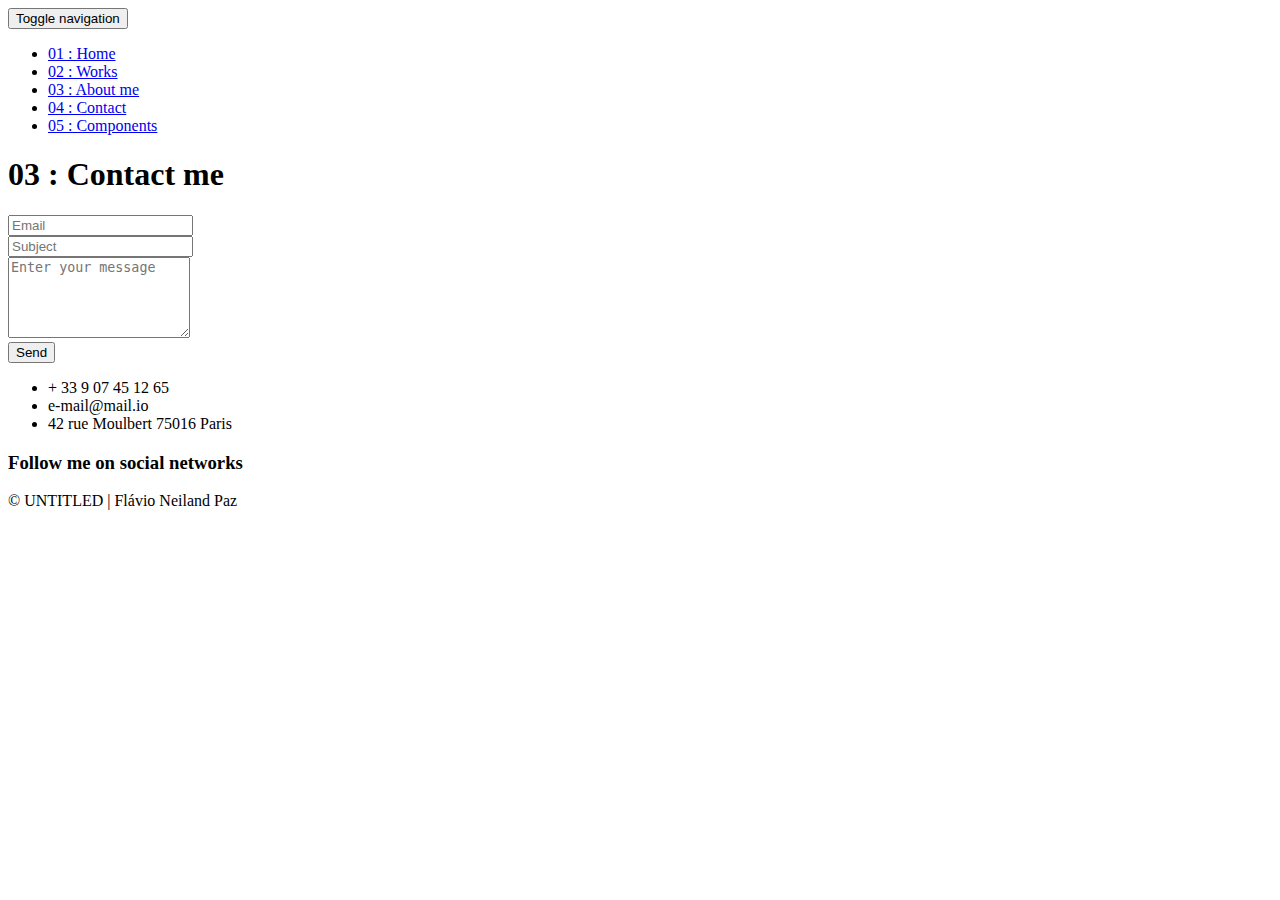
==== contact.html @ 8999718f "Update footer, include my name" ====
<!DOCTYPE html>
<html lang="en">

<head>
  <meta charset="UTF-8">
  <meta content="IE=edge" http-equiv="X-UA-Compatible">
  <meta content="width=device-width,initial-scale=1" name="viewport">
  <meta content="description" name="description">
  <meta name="google" content="notranslate" />
  <meta content="Mashup templates have been developped by Orson.io team" name="author">

  <!-- Disable tap highlight on IE -->
  <meta name="msapplication-tap-highlight" content="no">
  
  <link rel="apple-touch-icon" sizes="180x180" href="./assets/apple-icon-180x180.png">
  <link href="./assets/favicon.ico" rel="icon">

  <title>Title page</title>  

<link href="./main.3f6952e4.css" rel="stylesheet"></head>

<body class="">
<div id="site-border-left"></div>
<div id="site-border-right"></div>
<div id="site-border-top"></div>
<div id="site-border-bottom"></div>
 <!-- Add your content of header -->
<header>
  <nav class="navbar  navbar-fixed-top navbar-default">
    <div class="container">
        <button type="button" class="navbar-toggle collapsed" data-toggle="collapse" data-target="#navbar-collapse" aria-expanded="false">
          <span class="sr-only">Toggle navigation</span>
          <span class="icon-bar"></span>
          <span class="icon-bar"></span>
          <span class="icon-bar"></span>
        </button>

      <div class="collapse navbar-collapse" id="navbar-collapse">
        <ul class="nav navbar-nav ">
          <li><a href="./index.html" title="">01 : Home</a></li>
          <li><a href="./works.html" title="">02 : Works</a></li>
          <li><a href="./about.html" title="">03 : About me</a></li>
          <li><a href="./contact.html" title="">04 : Contact</a></li>
          <li><a href="./components.html" title="">05 : Components</a></li>
        </ul>


      </div> 
    </div>
  </nav>
</header>

<div class="section-container">
    <div class="container">
      <div class="row">
        <div class="col-xs-12">
          <div class="section-container-spacer text-center">
            <h1 class="h2">03 : Contact me</h1>
          </div>
          
          <div class="row">
            <div class="col-md-10 col-md-offset-1">
               <form action="" class="reveal-content">
                  <div class="row">
                    <div class="col-md-7">
                      <div class="form-group">
                        <input type="email" class="form-control" id="email" placeholder="Email">
                      </div>
                      <div class="form-group">
                        <input type="text" class="form-control" id="subject" placeholder="Subject">
                      </div>
                      <div class="form-group">
                        <textarea class="form-control" rows="5" placeholder="Enter your message"></textarea>
                      </div>
                      <button type="submit" class="btn btn-default btn-lg">Send</button>
                    </div>
                    <div class="col-md-5 address-container">
                      <ul class="list-unstyled">
                        <li>
                          <span class="fa-icon">
                            <i class="fa fa-phone" aria-hidden="true"></i>
                          </span>
                          + 33 9 07 45 12 65
                        </li>
                        <li>
                          <span class="fa-icon">
                            <i class="fa fa-at" aria-hidden="true"></i>
                          </span>
                          e-mail@mail.io
                        </li>
                        <li>
                          <span class="fa-icon">
                            <i class="fa fa fa-map-marker" aria-hidden="true"></i>
                          </span>
                          42 rue Moulbert 75016 Paris
                        </li>
                      </ul>
                      <h3>Follow me on social networks</h3>
                      <a href="http://www.facebook.com" title="" class="fa-icon">
                        <i class="fa fa-facebook"></i>
                      </a>
                      <a href="http://www.twitter.com" title="" class="fa-icon">
                        <i class="fa fa-twitter"></i>
                      </a>
                      <a href="http://www.linkedin.com" title="" class="fa-icon">
                        <i class="fa fa-linkedin"></i>
                      </a>

                    </div>
                  </div>
                </form>
            </div>

          </div>
         
       </div>
      </div>
    </div>
  </div>


<footer class="footer-container text-center">
  <div class="container">
    <div class="row">
      <div class="col-xs-12">
        <p>© UNTITLED | Flávio Neiland Paz</p>
      </div>
    </div>
  </div>
</footer>

<script>
  document.addEventListener("DOMContentLoaded", function (event) {
     navActivePage();
  });
</script>

<!-- Google Analytics: change UA-XXXXX-X to be your site's ID 

<script>
  (function (i, s, o, g, r, a, m) {
    i['GoogleAnalyticsObject'] = r; i[r] = i[r] || function () {
      (i[r].q = i[r].q || []).push(arguments)
    }, i[r].l = 1 * new Date(); a = s.createElement(o),
      m = s.getElementsByTagName(o)[0]; a.async = 1; a.src = g; m.parentNode.insertBefore(a, m)
  })(window, document, 'script', '//www.google-analytics.com/analytics.js', 'ga');
  ga('create', 'UA-XXXXX-X', 'auto');
  ga('send', 'pageview');
</script>

--> <script type="text/javascript" src="./main.70a66962.js"></script></body>

</html>
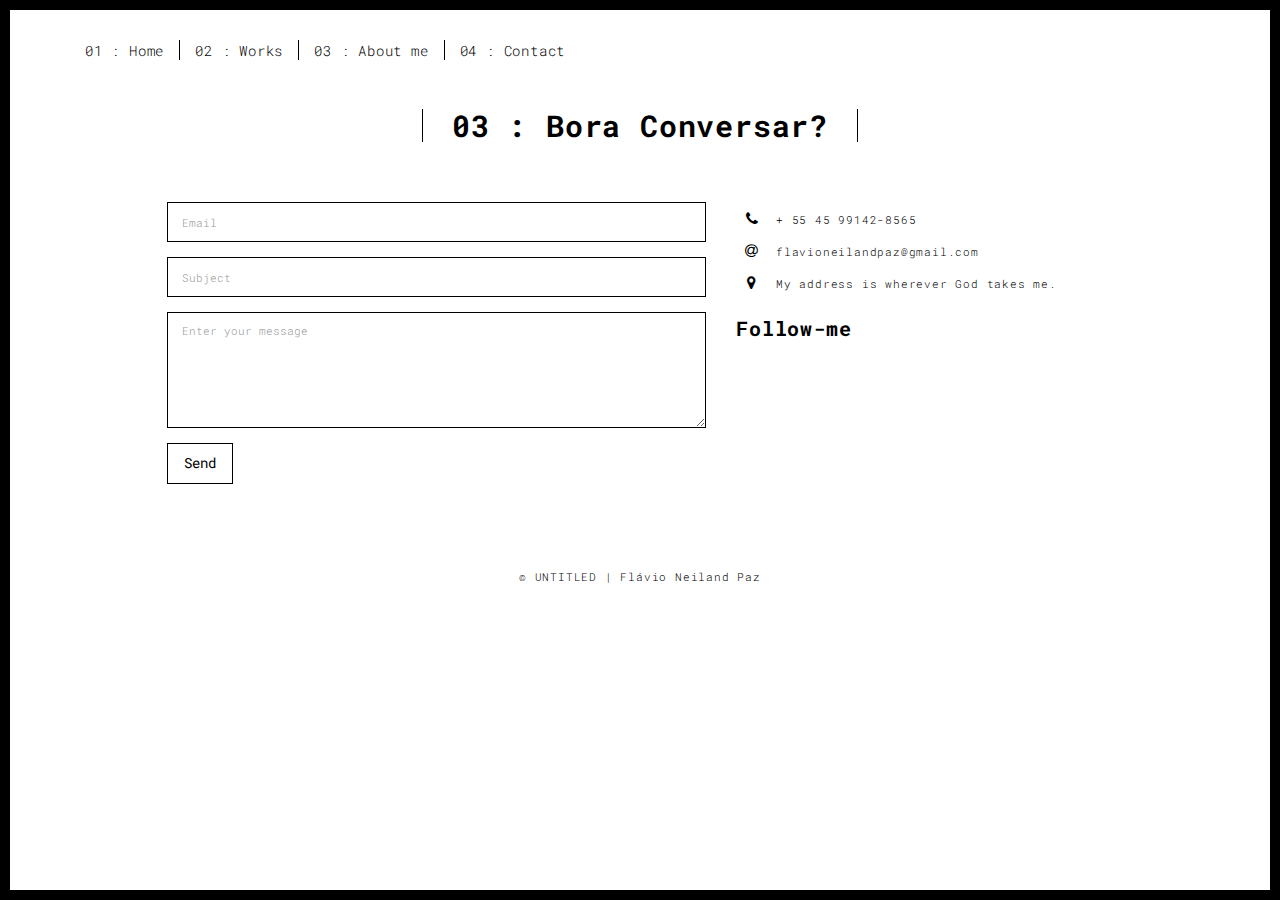
==== commit 558bf0a6: "Update menu-bar components" ====
--- a/contact.html
+++ b/contact.html
@@ -15,7 +15,7 @@
   <link rel="apple-touch-icon" sizes="180x180" href="./assets/apple-icon-180x180.png">
   <link href="./assets/favicon.ico" rel="icon">
 
-  <title>Title page</title>  
+  <title>Contato</title>  
 
 <link href="./main.3f6952e4.css" rel="stylesheet"></head>
 
@@ -41,7 +41,7 @@
           <li><a href="./works.html" title="">02 : Works</a></li>
           <li><a href="./about.html" title="">03 : About me</a></li>
           <li><a href="./contact.html" title="">04 : Contact</a></li>
-          <li><a href="./components.html" title="">05 : Components</a></li>
+          <!-- <li><a href="./components.html" title="">05 : Components</a></li>-->
         </ul>
 
 
@@ -55,7 +55,7 @@
       <div class="row">
         <div class="col-xs-12">
           <div class="section-container-spacer text-center">
-            <h1 class="h2">03 : Contact me</h1>
+            <h1 class="h2">03 : Bora Conversar?</h1>
           </div>
           
           <div class="row">
@@ -80,23 +80,23 @@
                           <span class="fa-icon">
                             <i class="fa fa-phone" aria-hidden="true"></i>
                           </span>
-                          + 33 9 07 45 12 65
+                          + 55 45 99142-8565
                         </li>
                         <li>
                           <span class="fa-icon">
                             <i class="fa fa-at" aria-hidden="true"></i>
                           </span>
-                          e-mail@mail.io
+                          flavioneilandpaz@gmail.com
                         </li>
                         <li>
                           <span class="fa-icon">
                             <i class="fa fa fa-map-marker" aria-hidden="true"></i>
                           </span>
-                          42 rue Moulbert 75016 Paris
+                          My address is wherever God takes me.
                         </li>
                       </ul>
-                      <h3>Follow me on social networks</h3>
-                      <a href="http://www.facebook.com" title="" class="fa-icon">
+                      <h3>Follow-me</h3>
+                      <!--<a href="http://www.facebook.com" title="" class="fa-icon">
                         <i class="fa fa-facebook"></i>
                       </a>
                       <a href="http://www.twitter.com" title="" class="fa-icon">
@@ -104,7 +104,7 @@
                       </a>
                       <a href="http://www.linkedin.com" title="" class="fa-icon">
                         <i class="fa fa-linkedin"></i>
-                      </a>
+                      </a>-->
 
                     </div>
                   </div>
--- a/main.3f6952e4.css
+++ b/main.3f6952e4.css
@@ -0,0 +1,9 @@
+@import url(https://fonts.googleapis.com/css?family=Roboto:900|Roboto+Mono:300,400,700);@import url(https://maxcdn.bootstrapcdn.com/font-awesome/4.7.0/css/font-awesome.min.css);/*!
+ * Bootstrap v3.3.7 (http://getbootstrap.com)
+ * Copyright 2011-2016 Twitter, Inc.
+ * Licensed under MIT (https://github.com/twbs/bootstrap/blob/master/LICENSE)
+ */
+/*! normalize.css v3.0.3 | MIT License | github.com/necolas/normalize.css */html{font-family:sans-serif;-ms-text-size-adjust:100%;-webkit-text-size-adjust:100%}body{margin:0}article,aside,details,figcaption,figure,footer,header,hgroup,main,menu,nav,section,summary{display:block}audio,canvas,progress,video{display:inline-block;vertical-align:baseline}audio:not([controls]){display:none;height:0}[hidden],template{display:none}a{background-color:transparent}a:active,a:hover{outline:0}abbr[title]{border-bottom:1px dotted}b,strong{font-weight:700}dfn{font-style:italic}h1{font-size:2em;margin:.67em 0}mark{background:#ff0;color:#000}small{font-size:80%}sub,sup{font-size:75%;line-height:0;position:relative;vertical-align:baseline}sup{top:-.5em}sub{bottom:-.25em}img{border:0}svg:not(:root){overflow:hidden}figure{margin:1em 40px}hr{box-sizing:content-box;height:0}pre{overflow:auto}code,kbd,pre,samp{font-family:monospace,monospace;font-size:1em}button,input,optgroup,select,textarea{color:inherit;font:inherit;margin:0}button{overflow:visible}button,select{text-transform:none}button,html input[type=button],input[type=reset],input[type=submit]{-webkit-appearance:button;cursor:pointer}button[disabled],html input[disabled]{cursor:default}button::-moz-focus-inner,input::-moz-focus-inner{border:0;padding:0}input{line-height:normal}input[type=checkbox],input[type=radio]{box-sizing:border-box;padding:0}input[type=number]::-webkit-inner-spin-button,input[type=number]::-webkit-outer-spin-button{height:auto}input[type=search]{-webkit-appearance:textfield;box-sizing:content-box}input[type=search]::-webkit-search-cancel-button,input[type=search]::-webkit-search-decoration{-webkit-appearance:none}fieldset{border:1px solid silver;margin:0 2px;padding:.35em .625em .75em}textarea{overflow:auto}optgroup{font-weight:700}table{border-collapse:collapse;border-spacing:0}td,th{padding:0}
+
+/*! Source: */@media print{*,:after,:before{background:transparent!important;color:#000!important;box-shadow:none!important;text-shadow:none!important}a,a:visited{text-decoration:underline}a[href]:after{content:" (" attr(href) ")"}abbr[title]:after{content:" (" attr(title) ")"}a[href^="#"]:after,a[href^="javascript:"]:after{content:""}blockquote,pre{border:1px solid #999;page-break-inside:avoid}thead{display:table-header-group}img,tr{page-break-inside:avoid}img{max-width:100%!important}h2,h3,p{orphans:3;widows:3}h2,h3{page-break-after:avoid}.navbar{display:none}.btn>.caret,.dropup>.btn>.caret{border-top-color:#000!important}.label{border:1px solid #000}.table{border-collapse:collapse!important}.table td,.table th{background-color:#fff!important}.table-bordered td,.table-bordered th{border:1px solid #ddd!important}}*,:after,:before{-webkit-box-sizing:border-box;-moz-box-sizing:border-box;box-sizing:border-box}html{font-size:10px;-webkit-tap-highlight-color:transparent}body{font-family:Roboto Mono,Helvetica,Arial,sans-serif;font-size:11px;line-height:1.78;color:#000;background-color:#fff}button,input,select,textarea{font-family:inherit;font-size:inherit;line-height:inherit}a{color:#001aff;text-decoration:none}a:focus,a:hover{color:#0012b3;text-decoration:underline}a:focus{outline:5px auto -webkit-focus-ring-color;outline-offset:-2px}figure{margin:0}img{vertical-align:middle}.img-responsive{display:block;max-width:100%;height:auto}.img-rounded{border-radius:0}.img-thumbnail{padding:4px;line-height:1.78;background-color:#fff;border:1px solid #ddd;border-radius:0;-webkit-transition:all .2s ease-in-out;-o-transition:all .2s ease-in-out;transition:all .2s ease-in-out;display:inline-block;max-width:100%;height:auto}.img-circle{border-radius:50%}hr{margin-top:19px;margin-bottom:19px;border:0;border-top:1px solid #eee}.sr-only{position:absolute;width:1px;height:1px;margin:-1px;padding:0;overflow:hidden;clip:rect(0,0,0,0);border:0}.sr-only-focusable:active,.sr-only-focusable:focus{position:static;width:auto;height:auto;margin:0;overflow:visible;clip:auto}[role=button]{cursor:pointer}.h1,.h2,.h3,.h4,.h5,.h6,h1,h2,h3,h4,h5,h6{font-family:Roboto Mono,Helvetica,Arial,sans-serif;font-weight:700;line-height:1.1;color:#000}.h1 .small,.h1 small,.h2 .small,.h2 small,.h3 .small,.h3 small,.h4 .small,.h4 small,.h5 .small,.h5 small,.h6 .small,.h6 small,h1 .small,h1 small,h2 .small,h2 small,h3 .small,h3 small,h4 .small,h4 small,h5 .small,h5 small,h6 .small,h6 small{font-weight:400;line-height:1;color:#777}.h1,.h2,.h3,h1,h2,h3{margin-top:19px;margin-bottom:9.5px}.h1 .small,.h1 small,.h2 .small,.h2 small,.h3 .small,.h3 small,h1 .small,h1 small,h2 .small,h2 small,h3 .small,h3 small{font-size:65%}.h4,.h5,.h6,h4,h5,h6{margin-top:9.5px;margin-bottom:9.5px}.h4 .small,.h4 small,.h5 .small,.h5 small,.h6 .small,.h6 small,h4 .small,h4 small,h5 .small,h5 small,h6 .small,h6 small{font-size:75%}.h1,h1{font-size:70px}.h2,h2{font-size:30px}.h3,h3{font-size:20px}.h4,.h5,h4,h5{font-size:11px}.h6,h6{font-size:10px}p{margin:0 0 9.5px}.lead{margin-bottom:19px;font-size:12px;font-weight:300;line-height:1.4}@media (min-width:768px){.lead{font-size:16.5px}}.small,small{font-size:90%}.mark,mark{background-color:#fcf8e3;padding:.2em}.text-left{text-align:left}.text-right{text-align:right}.text-center{text-align:center}.text-justify{text-align:justify}.text-nowrap{white-space:nowrap}.text-lowercase{text-transform:lowercase}.initialism,.text-uppercase{text-transform:uppercase}.text-capitalize{text-transform:capitalize}.text-muted{color:#777}.text-primary{color:#001aff}a.text-primary:focus,a.text-primary:hover{color:#0015cc}.text-success{color:#fff}a.text-success:focus,a.text-success:hover{color:#e6e6e6}.text-info{color:#31708f}a.text-info:focus,a.text-info:hover{color:#245269}.text-warning{color:#8a6d3b}a.text-warning:focus,a.text-warning:hover{color:#66512c}.text-danger{color:#fff}a.text-danger:focus,a.text-danger:hover{color:#e6e6e6}.bg-primary{color:#fff;background-color:#001aff}a.bg-primary:focus,a.bg-primary:hover{background-color:#0015cc}.bg-success,a.bg-success:focus,a.bg-success:hover{background-color:#000}.bg-info{background-color:#d9edf7}a.bg-info:focus,a.bg-info:hover{background-color:#afd9ee}.bg-warning{background-color:#fcf8e3}a.bg-warning:focus,a.bg-warning:hover{background-color:#f7ecb5}.bg-danger{background-color:red}a.bg-danger:focus,a.bg-danger:hover{background-color:#c00}.page-header{padding-bottom:8.5px;margin:38px 0 19px;border-bottom:1px solid #eee}ol,ul{margin-top:0;margin-bottom:9.5px}ol ol,ol ul,ul ol,ul ul{margin-bottom:0}.list-inline,.list-unstyled{padding-left:0;list-style:none}.list-inline{margin-left:-5px}.list-inline>li{display:inline-block;padding-left:5px;padding-right:5px}dl{margin-top:0;margin-bottom:19px}dd,dt{line-height:1.78}dt{font-weight:700}dd{margin-left:0}.dl-horizontal dd:after,.dl-horizontal dd:before{content:" ";display:table}.dl-horizontal dd:after{clear:both}@media (min-width:768px){.dl-horizontal dt{float:left;width:160px;clear:left;text-align:right;overflow:hidden;text-overflow:ellipsis;white-space:nowrap}.dl-horizontal dd{margin-left:180px}}abbr[data-original-title],abbr[title]{cursor:help;border-bottom:1px dotted #777}.initialism{font-size:90%}blockquote{padding:9.5px 19px;margin:0 0 19px;font-size:13.75px;border-left:5px solid #eee}blockquote ol:last-child,blockquote p:last-child,blockquote ul:last-child{margin-bottom:0}blockquote .small,blockquote footer,blockquote small{display:block;font-size:80%;line-height:1.78;color:#777}blockquote .small:before,blockquote footer:before,blockquote small:before{content:"\2014   \A0"}.blockquote-reverse,blockquote.pull-right{padding-right:15px;padding-left:0;border-right:5px solid #eee;border-left:0;text-align:right}.blockquote-reverse .small:before,.blockquote-reverse footer:before,.blockquote-reverse small:before,blockquote.pull-right .small:before,blockquote.pull-right footer:before,blockquote.pull-right small:before{content:""}.blockquote-reverse .small:after,.blockquote-reverse footer:after,.blockquote-reverse small:after,blockquote.pull-right .small:after,blockquote.pull-right footer:after,blockquote.pull-right small:after{content:"\A0   \2014"}address{margin-bottom:19px;font-style:normal;line-height:1.78}code,kbd,pre,samp{font-family:Menlo,Monaco,Consolas,Courier New,monospace}code{color:#c7254e;background-color:#f9f2f4}code,kbd{padding:2px 4px;font-size:90%;border-radius:0}kbd{color:#fff;background-color:#333;box-shadow:inset 0 -1px 0 rgba(0,0,0,.25)}kbd kbd{padding:0;font-size:100%;font-weight:700;box-shadow:none}pre{display:block;padding:9px;margin:0 0 9.5px;font-size:10px;line-height:1.78;word-break:break-all;word-wrap:break-word;color:#333;background-color:#f5f5f5;border:1px solid #ccc;border-radius:0}pre code{padding:0;font-size:inherit;color:inherit;white-space:pre-wrap;background-color:transparent;border-radius:0}.pre-scrollable{max-height:340px;overflow-y:scroll}.container{margin-right:auto;margin-left:auto;padding-left:15px;padding-right:15px}.container:after,.container:before{content:" ";display:table}.container:after{clear:both}@media (min-width:768px){.container{width:750px}}@media (min-width:992px){.container{width:970px}}@media (min-width:1200px){.container{width:1170px}}.container-fluid{margin-right:auto;margin-left:auto;padding-left:15px;padding-right:15px}.container-fluid:after,.container-fluid:before{content:" ";display:table}.container-fluid:after{clear:both}.row{margin-left:-15px;margin-right:-15px}.row:after,.row:before{content:" ";display:table}.row:after{clear:both}.col-lg-1,.col-lg-2,.col-lg-3,.col-lg-4,.col-lg-5,.col-lg-6,.col-lg-7,.col-lg-8,.col-lg-9,.col-lg-10,.col-lg-11,.col-lg-12,.col-md-1,.col-md-2,.col-md-3,.col-md-4,.col-md-5,.col-md-6,.col-md-7,.col-md-8,.col-md-9,.col-md-10,.col-md-11,.col-md-12,.col-sm-1,.col-sm-2,.col-sm-3,.col-sm-4,.col-sm-5,.col-sm-6,.col-sm-7,.col-sm-8,.col-sm-9,.col-sm-10,.col-sm-11,.col-sm-12,.col-xs-1,.col-xs-2,.col-xs-3,.col-xs-4,.col-xs-5,.col-xs-6,.col-xs-7,.col-xs-8,.col-xs-9,.col-xs-10,.col-xs-11,.col-xs-12{position:relative;min-height:1px;padding-left:15px;padding-right:15px}.col-xs-1,.col-xs-2,.col-xs-3,.col-xs-4,.col-xs-5,.col-xs-6,.col-xs-7,.col-xs-8,.col-xs-9,.col-xs-10,.col-xs-11,.col-xs-12{float:left}.col-xs-1{width:8.33333%}.col-xs-2{width:16.66667%}.col-xs-3{width:25%}.col-xs-4{width:33.33333%}.col-xs-5{width:41.66667%}.col-xs-6{width:50%}.col-xs-7{width:58.33333%}.col-xs-8{width:66.66667%}.col-xs-9{width:75%}.col-xs-10{width:83.33333%}.col-xs-11{width:91.66667%}.col-xs-12{width:100%}.col-xs-pull-0{right:auto}.col-xs-pull-1{right:8.33333%}.col-xs-pull-2{right:16.66667%}.col-xs-pull-3{right:25%}.col-xs-pull-4{right:33.33333%}.col-xs-pull-5{right:41.66667%}.col-xs-pull-6{right:50%}.col-xs-pull-7{right:58.33333%}.col-xs-pull-8{right:66.66667%}.col-xs-pull-9{right:75%}.col-xs-pull-10{right:83.33333%}.col-xs-pull-11{right:91.66667%}.col-xs-pull-12{right:100%}.col-xs-push-0{left:auto}.col-xs-push-1{left:8.33333%}.col-xs-push-2{left:16.66667%}.col-xs-push-3{left:25%}.col-xs-push-4{left:33.33333%}.col-xs-push-5{left:41.66667%}.col-xs-push-6{left:50%}.col-xs-push-7{left:58.33333%}.col-xs-push-8{left:66.66667%}.col-xs-push-9{left:75%}.col-xs-push-10{left:83.33333%}.col-xs-push-11{left:91.66667%}.col-xs-push-12{left:100%}.col-xs-offset-0{margin-left:0}.col-xs-offset-1{margin-left:8.33333%}.col-xs-offset-2{margin-left:16.66667%}.col-xs-offset-3{margin-left:25%}.col-xs-offset-4{margin-left:33.33333%}.col-xs-offset-5{margin-left:41.66667%}.col-xs-offset-6{margin-left:50%}.col-xs-offset-7{margin-left:58.33333%}.col-xs-offset-8{margin-left:66.66667%}.col-xs-offset-9{margin-left:75%}.col-xs-offset-10{margin-left:83.33333%}.col-xs-offset-11{margin-left:91.66667%}.col-xs-offset-12{margin-left:100%}@media (min-width:768px){.col-sm-1,.col-sm-2,.col-sm-3,.col-sm-4,.col-sm-5,.col-sm-6,.col-sm-7,.col-sm-8,.col-sm-9,.col-sm-10,.col-sm-11,.col-sm-12{float:left}.col-sm-1{width:8.33333%}.col-sm-2{width:16.66667%}.col-sm-3{width:25%}.col-sm-4{width:33.33333%}.col-sm-5{width:41.66667%}.col-sm-6{width:50%}.col-sm-7{width:58.33333%}.col-sm-8{width:66.66667%}.col-sm-9{width:75%}.col-sm-10{width:83.33333%}.col-sm-11{width:91.66667%}.col-sm-12{width:100%}.col-sm-pull-0{right:auto}.col-sm-pull-1{right:8.33333%}.col-sm-pull-2{right:16.66667%}.col-sm-pull-3{right:25%}.col-sm-pull-4{right:33.33333%}.col-sm-pull-5{right:41.66667%}.col-sm-pull-6{right:50%}.col-sm-pull-7{right:58.33333%}.col-sm-pull-8{right:66.66667%}.col-sm-pull-9{right:75%}.col-sm-pull-10{right:83.33333%}.col-sm-pull-11{right:91.66667%}.col-sm-pull-12{right:100%}.col-sm-push-0{left:auto}.col-sm-push-1{left:8.33333%}.col-sm-push-2{left:16.66667%}.col-sm-push-3{left:25%}.col-sm-push-4{left:33.33333%}.col-sm-push-5{left:41.66667%}.col-sm-push-6{left:50%}.col-sm-push-7{left:58.33333%}.col-sm-push-8{left:66.66667%}.col-sm-push-9{left:75%}.col-sm-push-10{left:83.33333%}.col-sm-push-11{left:91.66667%}.col-sm-push-12{left:100%}.col-sm-offset-0{margin-left:0}.col-sm-offset-1{margin-left:8.33333%}.col-sm-offset-2{margin-left:16.66667%}.col-sm-offset-3{margin-left:25%}.col-sm-offset-4{margin-left:33.33333%}.col-sm-offset-5{margin-left:41.66667%}.col-sm-offset-6{margin-left:50%}.col-sm-offset-7{margin-left:58.33333%}.col-sm-offset-8{margin-left:66.66667%}.col-sm-offset-9{margin-left:75%}.col-sm-offset-10{margin-left:83.33333%}.col-sm-offset-11{margin-left:91.66667%}.col-sm-offset-12{margin-left:100%}}@media (min-width:992px){.col-md-1,.col-md-2,.col-md-3,.col-md-4,.col-md-5,.col-md-6,.col-md-7,.col-md-8,.col-md-9,.col-md-10,.col-md-11,.col-md-12{float:left}.col-md-1{width:8.33333%}.col-md-2{width:16.66667%}.col-md-3{width:25%}.col-md-4{width:33.33333%}.col-md-5{width:41.66667%}.col-md-6{width:50%}.col-md-7{width:58.33333%}.col-md-8{width:66.66667%}.col-md-9{width:75%}.col-md-10{width:83.33333%}.col-md-11{width:91.66667%}.col-md-12{width:100%}.col-md-pull-0{right:auto}.col-md-pull-1{right:8.33333%}.col-md-pull-2{right:16.66667%}.col-md-pull-3{right:25%}.col-md-pull-4{right:33.33333%}.col-md-pull-5{right:41.66667%}.col-md-pull-6{right:50%}.col-md-pull-7{right:58.33333%}.col-md-pull-8{right:66.66667%}.col-md-pull-9{right:75%}.col-md-pull-10{right:83.33333%}.col-md-pull-11{right:91.66667%}.col-md-pull-12{right:100%}.col-md-push-0{left:auto}.col-md-push-1{left:8.33333%}.col-md-push-2{left:16.66667%}.col-md-push-3{left:25%}.col-md-push-4{left:33.33333%}.col-md-push-5{left:41.66667%}.col-md-push-6{left:50%}.col-md-push-7{left:58.33333%}.col-md-push-8{left:66.66667%}.col-md-push-9{left:75%}.col-md-push-10{left:83.33333%}.col-md-push-11{left:91.66667%}.col-md-push-12{left:100%}.col-md-offset-0{margin-left:0}.col-md-offset-1{margin-left:8.33333%}.col-md-offset-2{margin-left:16.66667%}.col-md-offset-3{margin-left:25%}.col-md-offset-4{margin-left:33.33333%}.col-md-offset-5{margin-left:41.66667%}.col-md-offset-6{margin-left:50%}.col-md-offset-7{margin-left:58.33333%}.col-md-offset-8{margin-left:66.66667%}.col-md-offset-9{margin-left:75%}.col-md-offset-10{margin-left:83.33333%}.col-md-offset-11{margin-left:91.66667%}.col-md-offset-12{margin-left:100%}}@media (min-width:1200px){.col-lg-1,.col-lg-2,.col-lg-3,.col-lg-4,.col-lg-5,.col-lg-6,.col-lg-7,.col-lg-8,.col-lg-9,.col-lg-10,.col-lg-11,.col-lg-12{float:left}.col-lg-1{width:8.33333%}.col-lg-2{width:16.66667%}.col-lg-3{width:25%}.col-lg-4{width:33.33333%}.col-lg-5{width:41.66667%}.col-lg-6{width:50%}.col-lg-7{width:58.33333%}.col-lg-8{width:66.66667%}.col-lg-9{width:75%}.col-lg-10{width:83.33333%}.col-lg-11{width:91.66667%}.col-lg-12{width:100%}.col-lg-pull-0{right:auto}.col-lg-pull-1{right:8.33333%}.col-lg-pull-2{right:16.66667%}.col-lg-pull-3{right:25%}.col-lg-pull-4{right:33.33333%}.col-lg-pull-5{right:41.66667%}.col-lg-pull-6{right:50%}.col-lg-pull-7{right:58.33333%}.col-lg-pull-8{right:66.66667%}.col-lg-pull-9{right:75%}.col-lg-pull-10{right:83.33333%}.col-lg-pull-11{right:91.66667%}.col-lg-pull-12{right:100%}.col-lg-push-0{left:auto}.col-lg-push-1{left:8.33333%}.col-lg-push-2{left:16.66667%}.col-lg-push-3{left:25%}.col-lg-push-4{left:33.33333%}.col-lg-push-5{left:41.66667%}.col-lg-push-6{left:50%}.col-lg-push-7{left:58.33333%}.col-lg-push-8{left:66.66667%}.col-lg-push-9{left:75%}.col-lg-push-10{left:83.33333%}.col-lg-push-11{left:91.66667%}.col-lg-push-12{left:100%}.col-lg-offset-0{margin-left:0}.col-lg-offset-1{margin-left:8.33333%}.col-lg-offset-2{margin-left:16.66667%}.col-lg-offset-3{margin-left:25%}.col-lg-offset-4{margin-left:33.33333%}.col-lg-offset-5{margin-left:41.66667%}.col-lg-offset-6{margin-left:50%}.col-lg-offset-7{margin-left:58.33333%}.col-lg-offset-8{margin-left:66.66667%}.col-lg-offset-9{margin-left:75%}.col-lg-offset-10{margin-left:83.33333%}.col-lg-offset-11{margin-left:91.66667%}.col-lg-offset-12{margin-left:100%}}table{background-color:transparent}caption{padding-top:8px;padding-bottom:8px;color:#777}caption,th{text-align:left}.table{width:100%;max-width:100%;margin-bottom:19px}.table>tbody>tr>td,.table>tbody>tr>th,.table>tfoot>tr>td,.table>tfoot>tr>th,.table>thead>tr>td,.table>thead>tr>th{padding:8px;line-height:1.78;vertical-align:top;border-top:1px solid #ddd}.table>thead>tr>th{vertical-align:bottom;border-bottom:2px solid #ddd}.table>caption+thead>tr:first-child>td,.table>caption+thead>tr:first-child>th,.table>colgroup+thead>tr:first-child>td,.table>colgroup+thead>tr:first-child>th,.table>thead:first-child>tr:first-child>td,.table>thead:first-child>tr:first-child>th{border-top:0}.table>tbody+tbody{border-top:2px solid #ddd}.table .table{background-color:#fff}.table-condensed>tbody>tr>td,.table-condensed>tbody>tr>th,.table-condensed>tfoot>tr>td,.table-condensed>tfoot>tr>th,.table-condensed>thead>tr>td,.table-condensed>thead>tr>th{padding:5px}.table-bordered,.table-bordered>tbody>tr>td,.table-bordered>tbody>tr>th,.table-bordered>tfoot>tr>td,.table-bordered>tfoot>tr>th,.table-bordered>thead>tr>td,.table-bordered>thead>tr>th{border:1px solid #ddd}.table-bordered>thead>tr>td,.table-bordered>thead>tr>th{border-bottom-width:2px}.table-striped>tbody>tr:nth-of-type(odd){background-color:#f9f9f9}.table-hover>tbody>tr:hover{background-color:#f5f5f5}table col[class*=col-]{position:static;float:none;display:table-column}table td[class*=col-],table th[class*=col-]{position:static;float:none;display:table-cell}.table>tbody>tr.active>td,.table>tbody>tr.active>th,.table>tbody>tr>td.active,.table>tbody>tr>th.active,.table>tfoot>tr.active>td,.table>tfoot>tr.active>th,.table>tfoot>tr>td.active,.table>tfoot>tr>th.active,.table>thead>tr.active>td,.table>thead>tr.active>th,.table>thead>tr>td.active,.table>thead>tr>th.active{background-color:#f5f5f5}.table-hover>tbody>tr.active:hover>td,.table-hover>tbody>tr.active:hover>th,.table-hover>tbody>tr:hover>.active,.table-hover>tbody>tr>td.active:hover,.table-hover>tbody>tr>th.active:hover{background-color:#e8e8e8}.table-hover>tbody>tr.success:hover>td,.table-hover>tbody>tr.success:hover>th,.table-hover>tbody>tr:hover>.success,.table-hover>tbody>tr>td.success:hover,.table-hover>tbody>tr>th.success:hover,.table>tbody>tr.success>td,.table>tbody>tr.success>th,.table>tbody>tr>td.success,.table>tbody>tr>th.success,.table>tfoot>tr.success>td,.table>tfoot>tr.success>th,.table>tfoot>tr>td.success,.table>tfoot>tr>th.success,.table>thead>tr.success>td,.table>thead>tr.success>th,.table>thead>tr>td.success,.table>thead>tr>th.success{background-color:#000}.table>tbody>tr.info>td,.table>tbody>tr.info>th,.table>tbody>tr>td.info,.table>tbody>tr>th.info,.table>tfoot>tr.info>td,.table>tfoot>tr.info>th,.table>tfoot>tr>td.info,.table>tfoot>tr>th.info,.table>thead>tr.info>td,.table>thead>tr.info>th,.table>thead>tr>td.info,.table>thead>tr>th.info{background-color:#d9edf7}.table-hover>tbody>tr.info:hover>td,.table-hover>tbody>tr.info:hover>th,.table-hover>tbody>tr:hover>.info,.table-hover>tbody>tr>td.info:hover,.table-hover>tbody>tr>th.info:hover{background-color:#c4e3f3}.table>tbody>tr.warning>td,.table>tbody>tr.warning>th,.table>tbody>tr>td.warning,.table>tbody>tr>th.warning,.table>tfoot>tr.warning>td,.table>tfoot>tr.warning>th,.table>tfoot>tr>td.warning,.table>tfoot>tr>th.warning,.table>thead>tr.warning>td,.table>thead>tr.warning>th,.table>thead>tr>td.warning,.table>thead>tr>th.warning{background-color:#fcf8e3}.table-hover>tbody>tr.warning:hover>td,.table-hover>tbody>tr.warning:hover>th,.table-hover>tbody>tr:hover>.warning,.table-hover>tbody>tr>td.warning:hover,.table-hover>tbody>tr>th.warning:hover{background-color:#faf2cc}.table>tbody>tr.danger>td,.table>tbody>tr.danger>th,.table>tbody>tr>td.danger,.table>tbody>tr>th.danger,.table>tfoot>tr.danger>td,.table>tfoot>tr.danger>th,.table>tfoot>tr>td.danger,.table>tfoot>tr>th.danger,.table>thead>tr.danger>td,.table>thead>tr.danger>th,.table>thead>tr>td.danger,.table>thead>tr>th.danger{background-color:red}.table-hover>tbody>tr.danger:hover>td,.table-hover>tbody>tr.danger:hover>th,.table-hover>tbody>tr:hover>.danger,.table-hover>tbody>tr>td.danger:hover,.table-hover>tbody>tr>th.danger:hover{background-color:#e60000}.table-responsive{overflow-x:auto;min-height:.01%}@media screen and (max-width:767px){.table-responsive{width:100%;margin-bottom:14.25px;overflow-y:hidden;-ms-overflow-style:-ms-autohiding-scrollbar;border:1px solid #ddd}.table-responsive>.table{margin-bottom:0}.table-responsive>.table>tbody>tr>td,.table-responsive>.table>tbody>tr>th,.table-responsive>.table>tfoot>tr>td,.table-responsive>.table>tfoot>tr>th,.table-responsive>.table>thead>tr>td,.table-responsive>.table>thead>tr>th{white-space:nowrap}.table-responsive>.table-bordered{border:0}.table-responsive>.table-bordered>tbody>tr>td:first-child,.table-responsive>.table-bordered>tbody>tr>th:first-child,.table-responsive>.table-bordered>tfoot>tr>td:first-child,.table-responsive>.table-bordered>tfoot>tr>th:first-child,.table-responsive>.table-bordered>thead>tr>td:first-child,.table-responsive>.table-bordered>thead>tr>th:first-child{border-left:0}.table-responsive>.table-bordered>tbody>tr>td:last-child,.table-responsive>.table-bordered>tbody>tr>th:last-child,.table-responsive>.table-bordered>tfoot>tr>td:last-child,.table-responsive>.table-bordered>tfoot>tr>th:last-child,.table-responsive>.table-bordered>thead>tr>td:last-child,.table-responsive>.table-bordered>thead>tr>th:last-child{border-right:0}.table-responsive>.table-bordered>tbody>tr:last-child>td,.table-responsive>.table-bordered>tbody>tr:last-child>th,.table-responsive>.table-bordered>tfoot>tr:last-child>td,.table-responsive>.table-bordered>tfoot>tr:last-child>th{border-bottom:0}}fieldset{margin:0;min-width:0}fieldset,legend{padding:0;border:0}legend{display:block;width:100%;margin-bottom:19px;font-size:16.5px;line-height:inherit;color:#333;border-bottom:1px solid #e5e5e5}label{display:inline-block;max-width:100%;margin-bottom:5px;font-weight:700}input[type=search]{-webkit-box-sizing:border-box;-moz-box-sizing:border-box;box-sizing:border-box}input[type=checkbox],input[type=radio]{margin:4px 0 0;margin-top:1px\9;line-height:normal}input[type=file]{display:block}input[type=range]{display:block;width:100%}select[multiple],select[size]{height:auto}input[type=checkbox]:focus,input[type=file]:focus,input[type=radio]:focus{outline:5px auto -webkit-focus-ring-color;outline-offset:-2px}output{padding-top:9px}.form-control,output{display:block;font-size:11px;line-height:1.78;color:#555}.form-control{width:100%;height:40px;padding:8px 14px;background-color:#fff;background-image:none;border:1px solid #000;border-radius:0;-webkit-box-shadow:inset 0 1px 1px rgba(0,0,0,.075);box-shadow:inset 0 1px 1px rgba(0,0,0,.075);-webkit-transition:border-color .15s ease-in-out,box-shadow .15s ease-in-out;-o-transition:border-color ease-in-out .15s,box-shadow ease-in-out .15s;transition:border-color .15s ease-in-out,box-shadow .15s ease-in-out}.form-control:focus{border-color:#66afe9;-webkit-box-shadow:inset 0 1px 1px rgba(0,0,0,.075),0 0 8px rgba(102,175,233,.6);box-shadow:inset 0 1px 1px rgba(0,0,0,.075),0 0 8px rgba(102,175,233,.6)}.form-control::-moz-placeholder{color:#999;opacity:1}.form-control:-ms-input-placeholder{color:#999}.form-control::-webkit-input-placeholder{color:#999}.form-control::-ms-expand{border:0;background-color:transparent}.form-control[disabled],.form-control[readonly],fieldset[disabled] .form-control{background-color:#eee;opacity:1}.form-control[disabled],fieldset[disabled] .form-control{cursor:not-allowed}textarea.form-control{height:auto}input[type=search]{-webkit-appearance:none}@media screen and (-webkit-min-device-pixel-ratio:0){input[type=date].form-control,input[type=datetime-local].form-control,input[type=month].form-control,input[type=time].form-control{line-height:40px}.input-group-sm>.input-group-btn>input[type=date].btn,.input-group-sm>.input-group-btn>input[type=datetime-local].btn,.input-group-sm>.input-group-btn>input[type=month].btn,.input-group-sm>.input-group-btn>input[type=time].btn,.input-group-sm>input[type=date].form-control,.input-group-sm>input[type=date].input-group-addon,.input-group-sm>input[type=datetime-local].form-control,.input-group-sm>input[type=datetime-local].input-group-addon,.input-group-sm>input[type=month].form-control,.input-group-sm>input[type=month].input-group-addon,.input-group-sm>input[type=time].form-control,.input-group-sm>input[type=time].input-group-addon,.input-group-sm input[type=date],.input-group-sm input[type=datetime-local],.input-group-sm input[type=month],.input-group-sm input[type=time],input[type=date].input-sm,input[type=datetime-local].input-sm,input[type=month].input-sm,input[type=time].input-sm{line-height:27px}.input-group-lg>.input-group-btn>input[type=date].btn,.input-group-lg>.input-group-btn>input[type=datetime-local].btn,.input-group-lg>.input-group-btn>input[type=month].btn,.input-group-lg>.input-group-btn>input[type=time].btn,.input-group-lg>input[type=date].form-control,.input-group-lg>input[type=date].input-group-addon,.input-group-lg>input[type=datetime-local].form-control,.input-group-lg>input[type=datetime-local].input-group-addon,.input-group-lg>input[type=month].form-control,.input-group-lg>input[type=month].input-group-addon,.input-group-lg>input[type=time].form-control,.input-group-lg>input[type=time].input-group-addon,.input-group-lg input[type=date],.input-group-lg input[type=datetime-local],.input-group-lg input[type=month],.input-group-lg input[type=time],input[type=date].input-lg,input[type=datetime-local].input-lg,input[type=month].input-lg,input[type=time].input-lg{line-height:41px}}.form-group{margin-bottom:15px}.checkbox,.radio{position:relative;display:block;margin-top:10px;margin-bottom:10px}.checkbox label,.radio label{min-height:19px;padding-left:20px;margin-bottom:0;font-weight:400;cursor:pointer}.checkbox-inline input[type=checkbox],.checkbox input[type=checkbox],.radio-inline input[type=radio],.radio input[type=radio]{position:absolute;margin-left:-20px;margin-top:4px\9}.checkbox+.checkbox,.radio+.radio{margin-top:-5px}.checkbox-inline,.radio-inline{position:relative;display:inline-block;padding-left:20px;margin-bottom:0;vertical-align:middle;font-weight:400;cursor:pointer}.checkbox-inline+.checkbox-inline,.radio-inline+.radio-inline{margin-top:0;margin-left:10px}.checkbox-inline.disabled,.checkbox.disabled label,.radio-inline.disabled,.radio.disabled label,fieldset[disabled] .checkbox-inline,fieldset[disabled] .checkbox label,fieldset[disabled] .radio-inline,fieldset[disabled] .radio label,fieldset[disabled] input[type=checkbox],fieldset[disabled] input[type=radio],input[type=checkbox].disabled,input[type=checkbox][disabled],input[type=radio].disabled,input[type=radio][disabled]{cursor:not-allowed}.form-control-static{padding-top:9px;padding-bottom:9px;margin-bottom:0;min-height:30px}.form-control-static.input-lg,.form-control-static.input-sm,.input-group-lg>.form-control-static.form-control,.input-group-lg>.form-control-static.input-group-addon,.input-group-lg>.input-group-btn>.form-control-static.btn,.input-group-sm>.form-control-static.form-control,.input-group-sm>.form-control-static.input-group-addon,.input-group-sm>.input-group-btn>.form-control-static.btn{padding-left:0;padding-right:0}.input-group-sm>.form-control,.input-group-sm>.input-group-addon,.input-group-sm>.input-group-btn>.btn,.input-sm{height:27px;padding:5px 10px;font-size:10px;line-height:1.5;border-radius:0}.input-group-sm>.input-group-btn>select.btn,.input-group-sm>select.form-control,.input-group-sm>select.input-group-addon,select.input-sm{height:27px;line-height:27px}.input-group-sm>.input-group-btn>select[multiple].btn,.input-group-sm>.input-group-btn>textarea.btn,.input-group-sm>select[multiple].form-control,.input-group-sm>select[multiple].input-group-addon,.input-group-sm>textarea.form-control,.input-group-sm>textarea.input-group-addon,select[multiple].input-sm,textarea.input-sm{height:auto}.form-group-sm .form-control{height:27px;padding:5px 10px;font-size:10px;line-height:1.5;border-radius:0}.form-group-sm select.form-control{height:27px;line-height:27px}.form-group-sm select[multiple].form-control,.form-group-sm textarea.form-control{height:auto}.form-group-sm .form-control-static{height:27px;min-height:29px;padding:6px 10px;font-size:10px;line-height:1.5}.input-group-lg>.form-control,.input-group-lg>.input-group-addon,.input-group-lg>.input-group-btn>.btn,.input-lg{height:41px;padding:10px 16px;font-size:14px;line-height:1.33333;border-radius:0}.input-group-lg>.input-group-btn>select.btn,.input-group-lg>select.form-control,.input-group-lg>select.input-group-addon,select.input-lg{height:41px;line-height:41px}.input-group-lg>.input-group-btn>select[multiple].btn,.input-group-lg>.input-group-btn>textarea.btn,.input-group-lg>select[multiple].form-control,.input-group-lg>select[multiple].input-group-addon,.input-group-lg>textarea.form-control,.input-group-lg>textarea.input-group-addon,select[multiple].input-lg,textarea.input-lg{height:auto}.form-group-lg .form-control{height:41px;padding:10px 16px;font-size:14px;line-height:1.33333;border-radius:0}.form-group-lg select.form-control{height:41px;line-height:41px}.form-group-lg select[multiple].form-control,.form-group-lg textarea.form-control{height:auto}.form-group-lg .form-control-static{height:41px;min-height:33px;padding:11px 16px;font-size:14px;line-height:1.33333}.has-feedback{position:relative}.has-feedback .form-control{padding-right:50px}.form-control-feedback{position:absolute;top:0;right:0;z-index:2;display:block;width:40px;height:40px;line-height:40px;text-align:center;pointer-events:none}.form-group-lg .form-control+.form-control-feedback,.input-group-lg+.form-control-feedback,.input-group-lg>.form-control+.form-control-feedback,.input-group-lg>.input-group-addon+.form-control-feedback,.input-group-lg>.input-group-btn>.btn+.form-control-feedback,.input-lg+.form-control-feedback{width:41px;height:41px;line-height:41px}.form-group-sm .form-control+.form-control-feedback,.input-group-sm+.form-control-feedback,.input-group-sm>.form-control+.form-control-feedback,.input-group-sm>.input-group-addon+.form-control-feedback,.input-group-sm>.input-group-btn>.btn+.form-control-feedback,.input-sm+.form-control-feedback{width:27px;height:27px;line-height:27px}.has-success .checkbox,.has-success .checkbox-inline,.has-success.checkbox-inline label,.has-success.checkbox label,.has-success .control-label,.has-success .help-block,.has-success .radio,.has-success .radio-inline,.has-success.radio-inline label,.has-success.radio label{color:#fff}.has-success .form-control{border-color:#fff;-webkit-box-shadow:inset 0 1px 1px rgba(0,0,0,.075);box-shadow:inset 0 1px 1px rgba(0,0,0,.075)}.has-success .form-control:focus{border-color:#e6e6e6;-webkit-box-shadow:inset 0 1px 1px rgba(0,0,0,.075),0 0 6px #fff;box-shadow:inset 0 1px 1px rgba(0,0,0,.075),0 0 6px #fff}.has-success .input-group-addon{color:#fff;border-color:#fff;background-color:#000}.has-success .form-control-feedback{color:#fff}.has-warning .checkbox,.has-warning .checkbox-inline,.has-warning.checkbox-inline label,.has-warning.checkbox label,.has-warning .control-label,.has-warning .help-block,.has-warning .radio,.has-warning .radio-inline,.has-warning.radio-inline label,.has-warning.radio label{color:#8a6d3b}.has-warning .form-control{border-color:#8a6d3b;-webkit-box-shadow:inset 0 1px 1px rgba(0,0,0,.075);box-shadow:inset 0 1px 1px rgba(0,0,0,.075)}.has-warning .form-control:focus{border-color:#66512c;-webkit-box-shadow:inset 0 1px 1px rgba(0,0,0,.075),0 0 6px #c0a16b;box-shadow:inset 0 1px 1px rgba(0,0,0,.075),0 0 6px #c0a16b}.has-warning .input-group-addon{color:#8a6d3b;border-color:#8a6d3b;background-color:#fcf8e3}.has-warning .form-control-feedback{color:#8a6d3b}.has-error .checkbox,.has-error .checkbox-inline,.has-error.checkbox-inline label,.has-error.checkbox label,.has-error .control-label,.has-error .help-block,.has-error .radio,.has-error .radio-inline,.has-error.radio-inline label,.has-error.radio label{color:#fff}.has-error .form-control{border-color:#fff;-webkit-box-shadow:inset 0 1px 1px rgba(0,0,0,.075);box-shadow:inset 0 1px 1px rgba(0,0,0,.075)}.has-error .form-control:focus{border-color:#e6e6e6;-webkit-box-shadow:inset 0 1px 1px rgba(0,0,0,.075),0 0 6px #fff;box-shadow:inset 0 1px 1px rgba(0,0,0,.075),0 0 6px #fff}.has-error .input-group-addon{color:#fff;border-color:#fff;background-color:red}.has-error .form-control-feedback{color:#fff}.has-feedback label~.form-control-feedback{top:24px}.has-feedback label.sr-only~.form-control-feedback{top:0}.help-block{display:block;margin-top:5px;margin-bottom:10px;color:#404040}@media (min-width:768px){.form-inline .form-group{display:inline-block;margin-bottom:0;vertical-align:middle}.form-inline .form-control{display:inline-block;width:auto;vertical-align:middle}.form-inline .form-control-static{display:inline-block}.form-inline .input-group{display:inline-table;vertical-align:middle}.form-inline .input-group .form-control,.form-inline .input-group .input-group-addon,.form-inline .input-group .input-group-btn{width:auto}.form-inline .input-group>.form-control{width:100%}.form-inline .control-label{margin-bottom:0;vertical-align:middle}.form-inline .checkbox,.form-inline .radio{display:inline-block;margin-top:0;margin-bottom:0;vertical-align:middle}.form-inline .checkbox label,.form-inline .radio label{padding-left:0}.form-inline .checkbox input[type=checkbox],.form-inline .radio input[type=radio]{position:relative;margin-left:0}.form-inline .has-feedback .form-control-feedback{top:0}}.form-horizontal .checkbox,.form-horizontal .checkbox-inline,.form-horizontal .radio,.form-horizontal .radio-inline{margin-top:0;margin-bottom:0;padding-top:9px}.form-horizontal .checkbox,.form-horizontal .radio{min-height:28px}.form-horizontal .form-group{margin-left:-15px;margin-right:-15px}.form-horizontal .form-group:after,.form-horizontal .form-group:before{content:" ";display:table}.form-horizontal .form-group:after{clear:both}@media (min-width:768px){.form-horizontal .control-label{text-align:right;margin-bottom:0;padding-top:9px}}.form-horizontal .has-feedback .form-control-feedback{right:15px}@media (min-width:768px){.form-horizontal .form-group-lg .control-label{padding-top:11px;font-size:14px}}@media (min-width:768px){.form-horizontal .form-group-sm .control-label{padding-top:6px;font-size:10px}}.btn{display:inline-block;margin-bottom:0;font-weight:400;text-align:center;vertical-align:middle;touch-action:manipulation;cursor:pointer;background-image:none;border:1px solid transparent;white-space:nowrap;padding:8px 14px;font-size:11px;line-height:1.78;border-radius:0;-webkit-user-select:none;-moz-user-select:none;-ms-user-select:none;user-select:none}.btn.active.focus,.btn.active:focus,.btn.focus,.btn:active.focus,.btn:active:focus,.btn:focus{outline:5px auto -webkit-focus-ring-color;outline-offset:-2px}.btn.focus,.btn:focus,.btn:hover{color:#000;text-decoration:none}.btn.active,.btn:active{outline:0;background-image:none;-webkit-box-shadow:inset 0 3px 5px rgba(0,0,0,.125);box-shadow:inset 0 3px 5px rgba(0,0,0,.125)}.btn.disabled,.btn[disabled],fieldset[disabled] .btn{cursor:not-allowed;opacity:.65;filter:alpha(opacity=65);-webkit-box-shadow:none;box-shadow:none}a.btn.disabled,fieldset[disabled] a.btn{pointer-events:none}.btn-default,.btn-default.active,.btn-default.active.focus,.btn-default.active:focus,.btn-default.active:hover,.btn-default.focus,.btn-default:active,.btn-default:active.focus,.btn-default:active:focus,.btn-default:active:hover,.btn-default:focus,.btn-default:hover,.open>.btn-default.dropdown-toggle,.open>.btn-default.dropdown-toggle.focus,.open>.btn-default.dropdown-toggle:focus,.open>.btn-default.dropdown-toggle:hover{color:#000;background-color:transparent;border-color:#000}.btn-default.active,.btn-default:active,.open>.btn-default.dropdown-toggle{background-image:none}.btn-default.disabled.focus,.btn-default.disabled:focus,.btn-default.disabled:hover,.btn-default[disabled].focus,.btn-default[disabled]:focus,.btn-default[disabled]:hover,fieldset[disabled] .btn-default.focus,fieldset[disabled] .btn-default:focus,fieldset[disabled] .btn-default:hover{background-color:transparent;border-color:#000}.btn-default .badge{color:transparent;background-color:#000}.btn-primary{color:#001aff;background-color:transparent;border-color:#001aff}.btn-primary.focus,.btn-primary:focus{color:#001aff;background-color:transparent;border-color:#000d80}.btn-primary.active,.btn-primary:active,.btn-primary:hover,.open>.btn-primary.dropdown-toggle{color:#001aff;background-color:transparent;border-color:#0014c2}.btn-primary.active.focus,.btn-primary.active:focus,.btn-primary.active:hover,.btn-primary:active.focus,.btn-primary:active:focus,.btn-primary:active:hover,.open>.btn-primary.dropdown-toggle.focus,.open>.btn-primary.dropdown-toggle:focus,.open>.btn-primary.dropdown-toggle:hover{color:#001aff;background-color:transparent;border-color:#000d80}.btn-primary.active,.btn-primary:active,.open>.btn-primary.dropdown-toggle{background-image:none}.btn-primary.disabled.focus,.btn-primary.disabled:focus,.btn-primary.disabled:hover,.btn-primary[disabled].focus,.btn-primary[disabled]:focus,.btn-primary[disabled]:hover,fieldset[disabled] .btn-primary.focus,fieldset[disabled] .btn-primary:focus,fieldset[disabled] .btn-primary:hover{background-color:transparent;border-color:#001aff}.btn-primary .badge{color:transparent;background-color:#001aff}.btn-success{color:#5cb85c;background-color:transparent;border-color:#5cb85c}.btn-success.focus,.btn-success:focus{color:#5cb85c;background-color:transparent;border-color:#2d672d}.btn-success.active,.btn-success:active,.btn-success:hover,.open>.btn-success.dropdown-toggle{color:#5cb85c;background-color:transparent;border-color:#419641}.btn-success.active.focus,.btn-success.active:focus,.btn-success.active:hover,.btn-success:active.focus,.btn-success:active:focus,.btn-success:active:hover,.open>.btn-success.dropdown-toggle.focus,.open>.btn-success.dropdown-toggle:focus,.open>.btn-success.dropdown-toggle:hover{color:#5cb85c;background-color:transparent;border-color:#2d672d}.btn-success.active,.btn-success:active,.open>.btn-success.dropdown-toggle{background-image:none}.btn-success.disabled.focus,.btn-success.disabled:focus,.btn-success.disabled:hover,.btn-success[disabled].focus,.btn-success[disabled]:focus,.btn-success[disabled]:hover,fieldset[disabled] .btn-success.focus,fieldset[disabled] .btn-success:focus,fieldset[disabled] .btn-success:hover{background-color:transparent;border-color:#5cb85c}.btn-success .badge{color:transparent;background-color:#5cb85c}.btn-info{border-color:#5bc0de}.btn-info,.btn-info.focus,.btn-info:focus{color:#5bc0de;background-color:transparent}.btn-info.focus,.btn-info:focus{border-color:#1f7e9a}.btn-info.active,.btn-info:active,.btn-info:hover,.open>.btn-info.dropdown-toggle{color:#5bc0de;background-color:transparent;border-color:#2aabd2}.btn-info.active.focus,.btn-info.active:focus,.btn-info.active:hover,.btn-info:active.focus,.btn-info:active:focus,.btn-info:active:hover,.open>.btn-info.dropdown-toggle.focus,.open>.btn-info.dropdown-toggle:focus,.open>.btn-info.dropdown-toggle:hover{color:#5bc0de;background-color:transparent;border-color:#1f7e9a}.btn-info.active,.btn-info:active,.open>.btn-info.dropdown-toggle{background-image:none}.btn-info.disabled.focus,.btn-info.disabled:focus,.btn-info.disabled:hover,.btn-info[disabled].focus,.btn-info[disabled]:focus,.btn-info[disabled]:hover,fieldset[disabled] .btn-info.focus,fieldset[disabled] .btn-info:focus,fieldset[disabled] .btn-info:hover{background-color:transparent;border-color:#5bc0de}.btn-info .badge{color:transparent;background-color:#5bc0de}.btn-warning{color:#f0ad4e;background-color:transparent;border-color:#f0ad4e}.btn-warning.focus,.btn-warning:focus{color:#f0ad4e;background-color:transparent;border-color:#b06d0f}.btn-warning.active,.btn-warning:active,.btn-warning:hover,.open>.btn-warning.dropdown-toggle{color:#f0ad4e;background-color:transparent;border-color:#eb9316}.btn-warning.active.focus,.btn-warning.active:focus,.btn-warning.active:hover,.btn-warning:active.focus,.btn-warning:active:focus,.btn-warning:active:hover,.open>.btn-warning.dropdown-toggle.focus,.open>.btn-warning.dropdown-toggle:focus,.open>.btn-warning.dropdown-toggle:hover{color:#f0ad4e;background-color:transparent;border-color:#b06d0f}.btn-warning.active,.btn-warning:active,.open>.btn-warning.dropdown-toggle{background-image:none}.btn-warning.disabled.focus,.btn-warning.disabled:focus,.btn-warning.disabled:hover,.btn-warning[disabled].focus,.btn-warning[disabled]:focus,.btn-warning[disabled]:hover,fieldset[disabled] .btn-warning.focus,fieldset[disabled] .btn-warning:focus,fieldset[disabled] .btn-warning:hover{background-color:transparent;border-color:#f0ad4e}.btn-warning .badge{color:transparent;background-color:#f0ad4e}.btn-danger{color:#d9534f;background-color:transparent;border-color:#d9534f}.btn-danger.focus,.btn-danger:focus{color:#d9534f;background-color:transparent;border-color:#8b211e}.btn-danger.active,.btn-danger:active,.btn-danger:hover,.open>.btn-danger.dropdown-toggle{color:#d9534f;background-color:transparent;border-color:#c12e2a}.btn-danger.active.focus,.btn-danger.active:focus,.btn-danger.active:hover,.btn-danger:active.focus,.btn-danger:active:focus,.btn-danger:active:hover,.open>.btn-danger.dropdown-toggle.focus,.open>.btn-danger.dropdown-toggle:focus,.open>.btn-danger.dropdown-toggle:hover{color:#d9534f;background-color:transparent;border-color:#8b211e}.btn-danger.active,.btn-danger:active,.open>.btn-danger.dropdown-toggle{background-image:none}.btn-danger.disabled.focus,.btn-danger.disabled:focus,.btn-danger.disabled:hover,.btn-danger[disabled].focus,.btn-danger[disabled]:focus,.btn-danger[disabled]:hover,fieldset[disabled] .btn-danger.focus,fieldset[disabled] .btn-danger:focus,fieldset[disabled] .btn-danger:hover{background-color:transparent;border-color:#d9534f}.btn-danger .badge{color:transparent;background-color:#d9534f}.btn-link{color:#001aff;font-weight:400;border-radius:0}.btn-link,.btn-link.active,.btn-link:active,.btn-link[disabled],fieldset[disabled] .btn-link{background-color:transparent;-webkit-box-shadow:none;box-shadow:none}.btn-link,.btn-link:active,.btn-link:focus,.btn-link:hover{border-color:transparent}.btn-link:focus,.btn-link:hover{color:#0012b3;text-decoration:underline;background-color:transparent}.btn-link[disabled]:focus,.btn-link[disabled]:hover,fieldset[disabled] .btn-link:focus,fieldset[disabled] .btn-link:hover{color:#777;text-decoration:none}.btn-group-lg>.btn,.btn-lg{padding:10px 16px;font-size:14px;line-height:1.33333;border-radius:0}.btn-group-sm>.btn,.btn-sm{padding:5px 10px;font-size:10px;line-height:1.5;border-radius:0}.btn-group-xs>.btn,.btn-xs{padding:1px 5px;font-size:10px;line-height:1.5;border-radius:0}.btn-block{display:block;width:100%}.btn-block+.btn-block{margin-top:5px}input[type=button].btn-block,input[type=reset].btn-block,input[type=submit].btn-block{width:100%}.fade{opacity:0;-webkit-transition:opacity .15s linear;-o-transition:opacity .15s linear;transition:opacity .15s linear}.fade.in{opacity:1}.collapse{display:none}.collapse.in{display:block}tr.collapse.in{display:table-row}tbody.collapse.in{display:table-row-group}.collapsing{position:relative;height:0;overflow:hidden;-webkit-transition-property:height,visibility;transition-property:height,visibility;-webkit-transition-duration:.35s;transition-duration:.35s;-webkit-transition-timing-function:ease;transition-timing-function:ease}.caret{display:inline-block;width:0;height:0;margin-left:2px;vertical-align:middle;border-top:4px dashed;border-top:4px solid\9;border-right:4px solid transparent;border-left:4px solid transparent}.dropdown,.dropup{position:relative}.dropdown-toggle:focus{outline:0}.dropdown-menu{position:absolute;top:100%;left:0;z-index:1000;display:none;float:left;min-width:160px;padding:5px 0;margin:2px 0 0;list-style:none;font-size:11px;text-align:left;background-color:#fff;border:1px solid #ccc;border:1px solid rgba(0,0,0,.15);border-radius:0;-webkit-box-shadow:0 6px 12px rgba(0,0,0,.175);box-shadow:0 6px 12px rgba(0,0,0,.175);background-clip:padding-box}.dropdown-menu.pull-right{right:0;left:auto}.dropdown-menu .divider{height:1px;margin:8.5px 0;overflow:hidden;background-color:#e5e5e5}.dropdown-menu>li>a{display:block;padding:3px 20px;clear:both;font-weight:400;line-height:1.78;color:#333;white-space:nowrap}.dropdown-menu>li>a:focus,.dropdown-menu>li>a:hover{text-decoration:none;color:#262626;background-color:#f5f5f5}.dropdown-menu>.active>a,.dropdown-menu>.active>a:focus,.dropdown-menu>.active>a:hover{color:#fff;text-decoration:none;outline:0;background-color:#001aff}.dropdown-menu>.disabled>a,.dropdown-menu>.disabled>a:focus,.dropdown-menu>.disabled>a:hover{color:#777}.dropdown-menu>.disabled>a:focus,.dropdown-menu>.disabled>a:hover{text-decoration:none;background-color:transparent;background-image:none;filter:progid:DXImageTransform.Microsoft.gradient(enabled = false);cursor:not-allowed}.open>.dropdown-menu{display:block}.open>a{outline:0}.dropdown-menu-right{left:auto;right:0}.dropdown-menu-left{left:0;right:auto}.dropdown-header{display:block;padding:3px 20px;font-size:10px;line-height:1.78;color:#777;white-space:nowrap}.dropdown-backdrop{position:fixed;left:0;right:0;bottom:0;top:0;z-index:990}.pull-right>.dropdown-menu{right:0;left:auto}.dropup .caret,.navbar-fixed-bottom .dropdown .caret{border-top:0;border-bottom:4px dashed;border-bottom:4px solid\9;content:""}.dropup .dropdown-menu,.navbar-fixed-bottom .dropdown .dropdown-menu{top:auto;bottom:100%;margin-bottom:2px}@media (min-width:768px){.navbar-right .dropdown-menu{right:0;left:auto}.navbar-right .dropdown-menu-left{left:0;right:auto}}.btn-group,.btn-group-vertical{position:relative;display:inline-block;vertical-align:middle}.btn-group-vertical>.btn,.btn-group>.btn{position:relative;float:left}.btn-group-vertical>.btn.active,.btn-group-vertical>.btn:active,.btn-group-vertical>.btn:focus,.btn-group-vertical>.btn:hover,.btn-group>.btn.active,.btn-group>.btn:active,.btn-group>.btn:focus,.btn-group>.btn:hover{z-index:2}.btn-group .btn+.btn,.btn-group .btn+.btn-group,.btn-group .btn-group+.btn,.btn-group .btn-group+.btn-group{margin-left:-1px}.btn-toolbar{margin-left:-5px}.btn-toolbar:after,.btn-toolbar:before{content:" ";display:table}.btn-toolbar:after{clear:both}.btn-toolbar .btn,.btn-toolbar .btn-group,.btn-toolbar .input-group{float:left}.btn-toolbar>.btn,.btn-toolbar>.btn-group,.btn-toolbar>.input-group{margin-left:5px}.btn-group>.btn:not(:first-child):not(:last-child):not(.dropdown-toggle){border-radius:0}.btn-group>.btn:first-child{margin-left:0}.btn-group>.btn:first-child:not(:last-child):not(.dropdown-toggle){border-bottom-right-radius:0;border-top-right-radius:0}.btn-group>.btn:last-child:not(:first-child),.btn-group>.dropdown-toggle:not(:first-child){border-bottom-left-radius:0;border-top-left-radius:0}.btn-group>.btn-group{float:left}.btn-group>.btn-group:not(:first-child):not(:last-child)>.btn{border-radius:0}.btn-group>.btn-group:first-child:not(:last-child)>.btn:last-child,.btn-group>.btn-group:first-child:not(:last-child)>.dropdown-toggle{border-bottom-right-radius:0;border-top-right-radius:0}.btn-group>.btn-group:last-child:not(:first-child)>.btn:first-child{border-bottom-left-radius:0;border-top-left-radius:0}.btn-group .dropdown-toggle:active,.btn-group.open .dropdown-toggle{outline:0}.btn-group>.btn+.dropdown-toggle{padding-left:8px;padding-right:8px}.btn-group-lg.btn-group>.btn+.dropdown-toggle,.btn-group>.btn-lg+.dropdown-toggle{padding-left:12px;padding-right:12px}.btn-group.open .dropdown-toggle{-webkit-box-shadow:inset 0 3px 5px rgba(0,0,0,.125);box-shadow:inset 0 3px 5px rgba(0,0,0,.125)}.btn-group.open .dropdown-toggle.btn-link{-webkit-box-shadow:none;box-shadow:none}.btn .caret{margin-left:0}.btn-group-lg>.btn .caret,.btn-lg .caret{border-width:5px 5px 0;border-bottom-width:0}.dropup .btn-group-lg>.btn .caret,.dropup .btn-lg .caret{border-width:0 5px 5px}.btn-group-vertical>.btn,.btn-group-vertical>.btn-group,.btn-group-vertical>.btn-group>.btn{display:block;float:none;width:100%;max-width:100%}.btn-group-vertical>.btn-group:after,.btn-group-vertical>.btn-group:before{content:" ";display:table}.btn-group-vertical>.btn-group:after{clear:both}.btn-group-vertical>.btn-group>.btn{float:none}.btn-group-vertical>.btn+.btn,.btn-group-vertical>.btn+.btn-group,.btn-group-vertical>.btn-group+.btn,.btn-group-vertical>.btn-group+.btn-group{margin-top:-1px;margin-left:0}.btn-group-vertical>.btn:not(:first-child):not(:last-child){border-radius:0}.btn-group-vertical>.btn:first-child:not(:last-child),.btn-group-vertical>.btn:last-child:not(:first-child){border-top-right-radius:0;border-top-left-radius:0;border-bottom-right-radius:0;border-bottom-left-radius:0}.btn-group-vertical>.btn-group:not(:first-child):not(:last-child)>.btn{border-radius:0}.btn-group-vertical>.btn-group:first-child:not(:last-child)>.btn:last-child,.btn-group-vertical>.btn-group:first-child:not(:last-child)>.dropdown-toggle{border-bottom-right-radius:0;border-bottom-left-radius:0}.btn-group-vertical>.btn-group:last-child:not(:first-child)>.btn:first-child{border-top-right-radius:0;border-top-left-radius:0}.btn-group-justified{display:table;width:100%;table-layout:fixed;border-collapse:separate}.btn-group-justified>.btn,.btn-group-justified>.btn-group{float:none;display:table-cell;width:1%}.btn-group-justified>.btn-group .btn{width:100%}.btn-group-justified>.btn-group .dropdown-menu{left:auto}[data-toggle=buttons]>.btn-group>.btn input[type=checkbox],[data-toggle=buttons]>.btn-group>.btn input[type=radio],[data-toggle=buttons]>.btn input[type=checkbox],[data-toggle=buttons]>.btn input[type=radio]{position:absolute;clip:rect(0,0,0,0);pointer-events:none}.input-group{position:relative;display:table;border-collapse:separate}.input-group[class*=col-]{float:none;padding-left:0;padding-right:0}.input-group .form-control{position:relative;z-index:2;float:left;width:100%;margin-bottom:0}.input-group .form-control:focus{z-index:3}.input-group-addon,.input-group-btn,.input-group .form-control{display:table-cell}.input-group-addon:not(:first-child):not(:last-child),.input-group-btn:not(:first-child):not(:last-child),.input-group .form-control:not(:first-child):not(:last-child){border-radius:0}.input-group-addon,.input-group-btn{width:1%;white-space:nowrap;vertical-align:middle}.input-group-addon{padding:8px 14px;font-size:11px;font-weight:400;line-height:1;color:#555;text-align:center;background-color:#eee;border:1px solid #000;border-radius:0}.input-group-addon.input-sm,.input-group-sm>.input-group-addon,.input-group-sm>.input-group-btn>.input-group-addon.btn{padding:5px 10px;font-size:10px;border-radius:0}.input-group-addon.input-lg,.input-group-lg>.input-group-addon,.input-group-lg>.input-group-btn>.input-group-addon.btn{padding:10px 16px;font-size:14px;border-radius:0}.input-group-addon input[type=checkbox],.input-group-addon input[type=radio]{margin-top:0}.input-group-addon:first-child,.input-group-btn:first-child>.btn,.input-group-btn:first-child>.btn-group>.btn,.input-group-btn:first-child>.dropdown-toggle,.input-group-btn:last-child>.btn-group:not(:last-child)>.btn,.input-group-btn:last-child>.btn:not(:last-child):not(.dropdown-toggle),.input-group .form-control:first-child{border-bottom-right-radius:0;border-top-right-radius:0}.input-group-addon:first-child{border-right:0}.input-group-addon:last-child,.input-group-btn:first-child>.btn-group:not(:first-child)>.btn,.input-group-btn:first-child>.btn:not(:first-child),.input-group-btn:last-child>.btn,.input-group-btn:last-child>.btn-group>.btn,.input-group-btn:last-child>.dropdown-toggle,.input-group .form-control:last-child{border-bottom-left-radius:0;border-top-left-radius:0}.input-group-addon:last-child{border-left:0}.input-group-btn{font-size:0;white-space:nowrap}.input-group-btn,.input-group-btn>.btn{position:relative}.input-group-btn>.btn+.btn{margin-left:-1px}.input-group-btn>.btn:active,.input-group-btn>.btn:focus,.input-group-btn>.btn:hover{z-index:2}.input-group-btn:first-child>.btn,.input-group-btn:first-child>.btn-group{margin-right:-1px}.input-group-btn:last-child>.btn,.input-group-btn:last-child>.btn-group{z-index:2;margin-left:-1px}.nav{margin-bottom:0;padding-left:0;list-style:none}.nav:after,.nav:before{content:" ";display:table}.nav:after{clear:both}.nav>li,.nav>li>a{position:relative;display:block}.nav>li>a{padding:10px 15px}.nav>li>a:focus,.nav>li>a:hover{text-decoration:none;background-color:transparent}.nav>li.disabled>a{color:#777}.nav>li.disabled>a:focus,.nav>li.disabled>a:hover{color:#777;text-decoration:none;background-color:transparent;cursor:not-allowed}.nav .open>a,.nav .open>a:focus,.nav .open>a:hover{background-color:transparent;border-color:#001aff}.nav .nav-divider{height:1px;margin:8.5px 0;overflow:hidden;background-color:#e5e5e5}.nav>li>a>img{max-width:none}.nav-tabs{border-bottom:1px solid #ddd}.nav-tabs>li{float:left;margin-bottom:-1px}.nav-tabs>li>a{margin-right:2px;line-height:1.78;border:1px solid transparent;border-radius:0 0 0 0}.nav-tabs>li>a:hover{border-color:#eee #eee #ddd}.nav-tabs>li.active>a,.nav-tabs>li.active>a:focus,.nav-tabs>li.active>a:hover{color:#555;background-color:#fff;border:1px solid #ddd;border-bottom-color:transparent;cursor:default}.nav-pills>li{float:left}.nav-pills>li>a{border-radius:0}.nav-pills>li+li{margin-left:2px}.nav-pills>li.active>a,.nav-pills>li.active>a:focus,.nav-pills>li.active>a:hover{color:#fff;background-color:#001aff}.nav-stacked>li{float:none}.nav-stacked>li+li{margin-top:2px;margin-left:0}.nav-justified,.nav-tabs.nav-justified{width:100%}.nav-justified>li,.nav-tabs.nav-justified>li{float:none}.nav-justified>li>a,.nav-tabs.nav-justified>li>a{text-align:center;margin-bottom:5px}.nav-justified>.dropdown .dropdown-menu{top:auto;left:auto}@media (min-width:768px){.nav-justified>li,.nav-tabs.nav-justified>li{display:table-cell;width:1%}.nav-justified>li>a,.nav-tabs.nav-justified>li>a{margin-bottom:0}}.nav-tabs-justified,.nav-tabs.nav-justified{border-bottom:0}.nav-tabs-justified>li>a,.nav-tabs.nav-justified>li>a{margin-right:0;border-radius:0}.nav-tabs-justified>.active>a,.nav-tabs-justified>.active>a:focus,.nav-tabs-justified>.active>a:hover,.nav-tabs.nav-justified>.active>a,.nav-tabs.nav-justified>.active>a:focus,.nav-tabs.nav-justified>.active>a:hover{border:1px solid #ddd}@media (min-width:768px){.nav-tabs-justified>li>a,.nav-tabs.nav-justified>li>a{border-bottom:1px solid #ddd;border-radius:0 0 0 0}.nav-tabs-justified>.active>a,.nav-tabs-justified>.active>a:focus,.nav-tabs-justified>.active>a:hover,.nav-tabs.nav-justified>.active>a,.nav-tabs.nav-justified>.active>a:focus,.nav-tabs.nav-justified>.active>a:hover{border-bottom-color:#fff}}.tab-content>.tab-pane{display:none}.tab-content>.active{display:block}.nav-tabs .dropdown-menu{margin-top:-1px;border-top-right-radius:0;border-top-left-radius:0}.navbar{position:relative;min-height:20px;margin-bottom:19px;border:1px solid transparent}.navbar:after,.navbar:before{content:" ";display:table}.navbar:after{clear:both}@media (min-width:768px){.navbar{border-radius:0}}.navbar-header:after,.navbar-header:before{content:" ";display:table}.navbar-header:after{clear:both}@media (min-width:768px){.navbar-header{float:left}}.navbar-collapse{overflow-x:visible;padding-right:15px;padding-left:15px;border-top:1px solid transparent;box-shadow:inset 0 1px 0 hsla(0,0%,100%,.1);-webkit-overflow-scrolling:touch}.navbar-collapse:after,.navbar-collapse:before{content:" ";display:table}.navbar-collapse:after{clear:both}.navbar-collapse.in{overflow-y:auto}@media (min-width:768px){.navbar-collapse{width:auto;border-top:0;box-shadow:none}.navbar-collapse.collapse{display:block!important;height:auto!important;padding-bottom:0;overflow:visible!important}.navbar-collapse.in{overflow-y:visible}.navbar-fixed-bottom .navbar-collapse,.navbar-fixed-top .navbar-collapse,.navbar-static-top .navbar-collapse{padding-left:0;padding-right:0}}.navbar-fixed-bottom .navbar-collapse,.navbar-fixed-top .navbar-collapse{max-height:340px}@media (max-device-width:480px) and (orientation:landscape){.navbar-fixed-bottom .navbar-collapse,.navbar-fixed-top .navbar-collapse{max-height:200px}}.container-fluid>.navbar-collapse,.container-fluid>.navbar-header,.container>.navbar-collapse,.container>.navbar-header{margin-right:-15px;margin-left:-15px}@media (min-width:768px){.container-fluid>.navbar-collapse,.container-fluid>.navbar-header,.container>.navbar-collapse,.container>.navbar-header{margin-right:0;margin-left:0}}.navbar-static-top{z-index:1000;border-width:0 0 1px}@media (min-width:768px){.navbar-static-top{border-radius:0}}.navbar-fixed-bottom,.navbar-fixed-top{position:fixed;right:0;left:0;z-index:1030}@media (min-width:768px){.navbar-fixed-bottom,.navbar-fixed-top{border-radius:0}}.navbar-fixed-top{top:0;border-width:0 0 1px}.navbar-fixed-bottom{bottom:0;margin-bottom:0;border-width:1px 0 0}.navbar-brand{float:left;padding:.5px 15px;font-size:14px;line-height:19px;height:20px}.navbar-brand:focus,.navbar-brand:hover{text-decoration:none}.navbar-brand>img{display:block}@media (min-width:768px){.navbar>.container-fluid .navbar-brand,.navbar>.container .navbar-brand{margin-left:-15px}}.navbar-toggle{position:relative;float:right;margin-right:15px;padding:9px 10px;margin-top:-7px;margin-bottom:-7px;background-color:transparent;background-image:none;border:1px solid transparent;border-radius:0}.navbar-toggle:focus{outline:0}.navbar-toggle .icon-bar{display:block;width:22px;height:2px;border-radius:1px}.navbar-toggle .icon-bar+.icon-bar{margin-top:4px}@media (min-width:768px){.navbar-toggle{display:none}}.navbar-nav{margin:.25px -15px}.navbar-nav>li>a{padding-top:10px;padding-bottom:10px;line-height:19px}@media (max-width:767px){.navbar-nav .open .dropdown-menu{position:static;float:none;width:auto;margin-top:0;background-color:transparent;border:0;box-shadow:none}.navbar-nav .open .dropdown-menu .dropdown-header,.navbar-nav .open .dropdown-menu>li>a{padding:5px 15px 5px 25px}.navbar-nav .open .dropdown-menu>li>a{line-height:19px}.navbar-nav .open .dropdown-menu>li>a:focus,.navbar-nav .open .dropdown-menu>li>a:hover{background-image:none}}@media (min-width:768px){.navbar-nav{float:left;margin:0}.navbar-nav>li{float:left}.navbar-nav>li>a{padding-top:.5px;padding-bottom:.5px}}.navbar-form{margin:-10px -15px;padding:10px 15px;border-top:1px solid transparent;border-bottom:1px solid transparent;-webkit-box-shadow:inset 0 1px 0 hsla(0,0%,100%,.1),0 1px 0 hsla(0,0%,100%,.1);box-shadow:inset 0 1px 0 hsla(0,0%,100%,.1),0 1px 0 hsla(0,0%,100%,.1)}@media (min-width:768px){.navbar-form .form-group{display:inline-block;margin-bottom:0;vertical-align:middle}.navbar-form .form-control{display:inline-block;width:auto;vertical-align:middle}.navbar-form .form-control-static{display:inline-block}.navbar-form .input-group{display:inline-table;vertical-align:middle}.navbar-form .input-group .form-control,.navbar-form .input-group .input-group-addon,.navbar-form .input-group .input-group-btn{width:auto}.navbar-form .input-group>.form-control{width:100%}.navbar-form .control-label{margin-bottom:0;vertical-align:middle}.navbar-form .checkbox,.navbar-form .radio{display:inline-block;margin-top:0;margin-bottom:0;vertical-align:middle}.navbar-form .checkbox label,.navbar-form .radio label{padding-left:0}.navbar-form .checkbox input[type=checkbox],.navbar-form .radio input[type=radio]{position:relative;margin-left:0}.navbar-form .has-feedback .form-control-feedback{top:0}}@media (max-width:767px){.navbar-form .form-group{margin-bottom:5px}.navbar-form .form-group:last-child{margin-bottom:0}}@media (min-width:768px){.navbar-form{width:auto;border:0;margin-left:0;margin-right:0;padding-top:0;padding-bottom:0;-webkit-box-shadow:none;box-shadow:none}}.navbar-nav>li>.dropdown-menu{margin-top:0;border-top-right-radius:0;border-top-left-radius:0}.navbar-fixed-bottom .navbar-nav>li>.dropdown-menu{margin-bottom:0;border-top-right-radius:0;border-top-left-radius:0;border-bottom-right-radius:0;border-bottom-left-radius:0}.navbar-btn{margin-top:-10px;margin-bottom:-10px}.btn-group-sm>.navbar-btn.btn,.navbar-btn.btn-sm{margin-top:-3.5px;margin-bottom:-3.5px}.btn-group-xs>.navbar-btn.btn,.navbar-btn.btn-xs{margin-top:-1px;margin-bottom:-1px}.navbar-text{margin-top:.5px;margin-bottom:.5px}@media (min-width:768px){.navbar-text{float:left;margin-left:15px;margin-right:15px}}@media (min-width:768px){.navbar-left{float:left!important}.navbar-right{float:right!important;margin-right:-15px}.navbar-right~.navbar-right{margin-right:0}}.navbar-default{background-color:#fff;border-color:transparent}.navbar-default .navbar-brand{color:#000}.navbar-default .navbar-brand:focus,.navbar-default .navbar-brand:hover{color:#000;background-color:transparent}.navbar-default .navbar-text{color:#777}.navbar-default .navbar-nav>li>a{color:#000}.navbar-default .navbar-nav>li>a:focus,.navbar-default .navbar-nav>li>a:hover{color:#333;background-color:transparent}.navbar-default .navbar-nav>.active>a,.navbar-default .navbar-nav>.active>a:focus,.navbar-default .navbar-nav>.active>a:hover{color:#555;background-color:transparent}.navbar-default .navbar-nav>.disabled>a,.navbar-default .navbar-nav>.disabled>a:focus,.navbar-default .navbar-nav>.disabled>a:hover{color:#ccc;background-color:transparent}.navbar-default .navbar-toggle{border-color:#ddd}.navbar-default .navbar-toggle:focus,.navbar-default .navbar-toggle:hover{background-color:#ddd}.navbar-default .navbar-toggle .icon-bar{background-color:#888}.navbar-default .navbar-collapse,.navbar-default .navbar-form{border-color:transparent}.navbar-default .navbar-nav>.open>a,.navbar-default .navbar-nav>.open>a:focus,.navbar-default .navbar-nav>.open>a:hover{background-color:transparent;color:#555}@media (max-width:767px){.navbar-default .navbar-nav .open .dropdown-menu>li>a{color:#000}.navbar-default .navbar-nav .open .dropdown-menu>li>a:focus,.navbar-default .navbar-nav .open .dropdown-menu>li>a:hover{color:#333;background-color:transparent}.navbar-default .navbar-nav .open .dropdown-menu>.active>a,.navbar-default .navbar-nav .open .dropdown-menu>.active>a:focus,.navbar-default .navbar-nav .open .dropdown-menu>.active>a:hover{color:#555;background-color:transparent}.navbar-default .navbar-nav .open .dropdown-menu>.disabled>a,.navbar-default .navbar-nav .open .dropdown-menu>.disabled>a:focus,.navbar-default .navbar-nav .open .dropdown-menu>.disabled>a:hover{color:#ccc;background-color:transparent}}.navbar-default .navbar-link{color:#000}.navbar-default .navbar-link:hover{color:#333}.navbar-default .btn-link{color:#000}.navbar-default .btn-link:focus,.navbar-default .btn-link:hover{color:#333}.navbar-default .btn-link[disabled]:focus,.navbar-default .btn-link[disabled]:hover,fieldset[disabled] .navbar-default .btn-link:focus,fieldset[disabled] .navbar-default .btn-link:hover{color:#ccc}.navbar-inverse{background-color:transparent;border-color:transparent}.navbar-inverse .navbar-brand{color:#9d9d9d}.navbar-inverse .navbar-brand:focus,.navbar-inverse .navbar-brand:hover{color:#fff;background-color:transparent}.navbar-inverse .navbar-nav>li>a,.navbar-inverse .navbar-text{color:#9d9d9d}.navbar-inverse .navbar-nav>.active>a,.navbar-inverse .navbar-nav>.active>a:focus,.navbar-inverse .navbar-nav>.active>a:hover,.navbar-inverse .navbar-nav>li>a:focus,.navbar-inverse .navbar-nav>li>a:hover{color:#fff;background-color:transparent}.navbar-inverse .navbar-nav>.disabled>a,.navbar-inverse .navbar-nav>.disabled>a:focus,.navbar-inverse .navbar-nav>.disabled>a:hover{color:#444;background-color:transparent}.navbar-inverse .navbar-toggle{border-color:#333}.navbar-inverse .navbar-toggle:focus,.navbar-inverse .navbar-toggle:hover{background-color:#333}.navbar-inverse .navbar-toggle .icon-bar{background-color:#fff}.navbar-inverse .navbar-collapse,.navbar-inverse .navbar-form{border-color:transparent}.navbar-inverse .navbar-nav>.open>a,.navbar-inverse .navbar-nav>.open>a:focus,.navbar-inverse .navbar-nav>.open>a:hover{background-color:transparent;color:#fff}@media (max-width:767px){.navbar-inverse .navbar-nav .open .dropdown-menu>.dropdown-header{border-color:transparent}.navbar-inverse .navbar-nav .open .dropdown-menu .divider{background-color:transparent}.navbar-inverse .navbar-nav .open .dropdown-menu>li>a{color:#9d9d9d}.navbar-inverse .navbar-nav .open .dropdown-menu>.active>a,.navbar-inverse .navbar-nav .open .dropdown-menu>.active>a:focus,.navbar-inverse .navbar-nav .open .dropdown-menu>.active>a:hover,.navbar-inverse .navbar-nav .open .dropdown-menu>li>a:focus,.navbar-inverse .navbar-nav .open .dropdown-menu>li>a:hover{color:#fff;background-color:transparent}.navbar-inverse .navbar-nav .open .dropdown-menu>.disabled>a,.navbar-inverse .navbar-nav .open .dropdown-menu>.disabled>a:focus,.navbar-inverse .navbar-nav .open .dropdown-menu>.disabled>a:hover{color:#444;background-color:transparent}}.navbar-inverse .navbar-link{color:#9d9d9d}.navbar-inverse .navbar-link:hover{color:#fff}.navbar-inverse .btn-link{color:#9d9d9d}.navbar-inverse .btn-link:focus,.navbar-inverse .btn-link:hover{color:#fff}.navbar-inverse .btn-link[disabled]:focus,.navbar-inverse .btn-link[disabled]:hover,fieldset[disabled] .navbar-inverse .btn-link:focus,fieldset[disabled] .navbar-inverse .btn-link:hover{color:#444}.label{display:inline;padding:.2em .6em .3em;font-size:75%;font-weight:700;line-height:1;color:#fff;text-align:center;white-space:nowrap;vertical-align:baseline;border-radius:.25em}.label:empty{display:none}.btn .label{position:relative;top:-1px}a.label:focus,a.label:hover{color:#fff;text-decoration:none;cursor:pointer}.label-default{background-color:#777}.label-default[href]:focus,.label-default[href]:hover{background-color:#5e5e5e}.label-primary{background-color:#001aff}.label-primary[href]:focus,.label-primary[href]:hover{background-color:#0015cc}.label-success{background-color:#5cb85c}.label-success[href]:focus,.label-success[href]:hover{background-color:#449d44}.label-info{background-color:#5bc0de}.label-info[href]:focus,.label-info[href]:hover{background-color:#31b0d5}.label-warning{background-color:#f0ad4e}.label-warning[href]:focus,.label-warning[href]:hover{background-color:#ec971f}.label-danger{background-color:#d9534f}.label-danger[href]:focus,.label-danger[href]:hover{background-color:#c9302c}.badge{display:inline-block;min-width:10px;padding:3px 7px;font-size:10px;font-weight:700;color:#fff;line-height:1;vertical-align:middle;white-space:nowrap;text-align:center;background-color:#777;border-radius:10px}.badge:empty{display:none}.btn .badge{position:relative;top:-1px}.btn-group-xs>.btn .badge,.btn-xs .badge{top:0;padding:1px 5px}.list-group-item.active>.badge,.nav-pills>.active>a>.badge{color:#001aff;background-color:#fff}.list-group-item>.badge{float:right}.list-group-item>.badge+.badge{margin-right:5px}.nav-pills>li>a>.badge{margin-left:3px}a.badge:focus,a.badge:hover{color:#fff;text-decoration:none;cursor:pointer}.alert{padding:15px;margin-bottom:19px;border:1px solid transparent;border-radius:0}.alert h4{margin-top:0;color:inherit}.alert .alert-link{font-weight:700}.alert>p,.alert>ul{margin-bottom:0}.alert>p+p{margin-top:5px}.alert-dismissable,.alert-dismissible{padding-right:35px}.alert-dismissable .close,.alert-dismissible .close{position:relative;top:-2px;right:-21px;color:inherit}.alert-success{background-color:#000;border-color:#000;color:#fff}.alert-success hr{border-top-color:#000}.alert-success .alert-link{color:#e6e6e6}.alert-info{background-color:#d9edf7;border-color:#bce8f1;color:#31708f}.alert-info hr{border-top-color:#a6e1ec}.alert-info .alert-link{color:#245269}.alert-warning{background-color:#fcf8e3;border-color:#faebcc;color:#8a6d3b}.alert-warning hr{border-top-color:#f7e1b5}.alert-warning .alert-link{color:#66512c}.alert-danger{background-color:red;border-color:red;color:#fff}.alert-danger hr{border-top-color:#e60000}.alert-danger .alert-link{color:#e6e6e6}.embed-responsive{position:relative;display:block;height:0;padding:0;overflow:hidden}.embed-responsive .embed-responsive-item,.embed-responsive embed,.embed-responsive iframe,.embed-responsive object,.embed-responsive video{position:absolute;top:0;left:0;bottom:0;height:100%;width:100%;border:0}.embed-responsive-16by9{padding-bottom:56.25%}.embed-responsive-4by3{padding-bottom:75%}.close{float:right;font-size:16.5px;font-weight:700;line-height:1;color:#000;text-shadow:0 1px 0 #fff;opacity:.2;filter:alpha(opacity=20)}.close:focus,.close:hover{color:#000;text-decoration:none;cursor:pointer;opacity:.5;filter:alpha(opacity=50)}button.close{padding:0;cursor:pointer;background:transparent;border:0;-webkit-appearance:none}.carousel,.carousel-inner{position:relative}.carousel-inner{overflow:hidden;width:100%}.carousel-inner>.item{display:none;position:relative;-webkit-transition:left .6s ease-in-out;-o-transition:.6s ease-in-out left;transition:left .6s ease-in-out}.carousel-inner>.item>a>img,.carousel-inner>.item>img{display:block;max-width:100%;height:auto;line-height:1}@media (-webkit-transform-3d),(transform-3d){.carousel-inner>.item{-webkit-transition:-webkit-transform .6s ease-in-out;-moz-transition:-moz-transform .6s ease-in-out;-o-transition:-o-transform .6s ease-in-out;transition:transform .6s ease-in-out;-webkit-backface-visibility:hidden;-moz-backface-visibility:hidden;backface-visibility:hidden;-webkit-perspective:1000px;-moz-perspective:1000px;perspective:1000px}.carousel-inner>.item.active.right,.carousel-inner>.item.next{-webkit-transform:translate3d(100%,0,0);transform:translate3d(100%,0,0);left:0}.carousel-inner>.item.active.left,.carousel-inner>.item.prev{-webkit-transform:translate3d(-100%,0,0);transform:translate3d(-100%,0,0);left:0}.carousel-inner>.item.active,.carousel-inner>.item.next.left,.carousel-inner>.item.prev.right{-webkit-transform:translateZ(0);transform:translateZ(0);left:0}}.carousel-inner>.active,.carousel-inner>.next,.carousel-inner>.prev{display:block}.carousel-inner>.active{left:0}.carousel-inner>.next,.carousel-inner>.prev{position:absolute;top:0;width:100%}.carousel-inner>.next{left:100%}.carousel-inner>.prev{left:-100%}.carousel-inner>.next.left,.carousel-inner>.prev.right{left:0}.carousel-inner>.active.left{left:-100%}.carousel-inner>.active.right{left:100%}.carousel-control{position:absolute;top:0;left:0;bottom:0;width:15%;opacity:.5;filter:alpha(opacity=50);font-size:20px;text-align:center;text-shadow:0 1px 2px rgba(0,0,0,.6);background-color:transparent}.carousel-control.left{background-image:-webkit-linear-gradient(left,rgba(0,0,0,.5),rgba(0,0,0,.0001));background-image:-o-linear-gradient(left,rgba(0,0,0,.5) 0,rgba(0,0,0,.0001) 100%);background-image:linear-gradient(90deg,rgba(0,0,0,.5) 0,rgba(0,0,0,.0001));background-repeat:repeat-x;filter:progid:DXImageTransform.Microsoft.gradient(startColorstr="#80000000",endColorstr="#00000000",GradientType=1)}.carousel-control.right{left:auto;right:0;background-image:-webkit-linear-gradient(left,rgba(0,0,0,.0001),rgba(0,0,0,.5));background-image:-o-linear-gradient(left,rgba(0,0,0,.0001) 0,rgba(0,0,0,.5) 100%);background-image:linear-gradient(90deg,rgba(0,0,0,.0001) 0,rgba(0,0,0,.5));background-repeat:repeat-x;filter:progid:DXImageTransform.Microsoft.gradient(startColorstr="#00000000",endColorstr="#80000000",GradientType=1)}.carousel-control:focus,.carousel-control:hover{outline:0;color:#fff;text-decoration:none;opacity:.9;filter:alpha(opacity=90)}.carousel-control .glyphicon-chevron-left,.carousel-control .glyphicon-chevron-right,.carousel-control .icon-next,.carousel-control .icon-prev{position:absolute;top:50%;margin-top:-10px;z-index:5;display:inline-block}.carousel-control .glyphicon-chevron-left,.carousel-control .icon-prev{left:50%;margin-left:-10px}.carousel-control .glyphicon-chevron-right,.carousel-control .icon-next{right:50%;margin-right:-10px}.carousel-control .icon-next,.carousel-control .icon-prev{width:20px;height:20px;line-height:1;font-family:serif}.carousel-control .icon-prev:before{content:"\2039"}.carousel-control .icon-next:before{content:"\203A"}.carousel-indicators{position:absolute;bottom:10px;left:50%;z-index:15;width:60%;margin-left:-30%;padding-left:0;list-style:none;text-align:center}.carousel-indicators li{display:inline-block;width:10px;height:10px;margin:1px;text-indent:-999px;border:1px solid #fff;border-radius:10px;cursor:pointer;background-color:#000\9;background-color:transparent}.carousel-indicators .active{margin:0;width:12px;height:12px;background-color:#fff}.carousel-caption{position:absolute;left:15%;right:15%;bottom:20px;z-index:10;padding-top:20px;padding-bottom:20px;color:#fff;text-align:center;text-shadow:0 1px 2px rgba(0,0,0,.6)}.carousel-caption .btn{text-shadow:none}@media screen and (min-width:768px){.carousel-control .glyphicon-chevron-left,.carousel-control .glyphicon-chevron-right,.carousel-control .icon-next,.carousel-control .icon-prev{width:30px;height:30px;margin-top:-10px;font-size:30px}.carousel-control .glyphicon-chevron-left,.carousel-control .icon-prev{margin-left:-10px}.carousel-control .glyphicon-chevron-right,.carousel-control .icon-next{margin-right:-10px}.carousel-caption{left:20%;right:20%;padding-bottom:30px}.carousel-indicators{bottom:20px}}.clearfix:after,.clearfix:before{content:" ";display:table}.clearfix:after{clear:both}.center-block{display:block;margin-left:auto;margin-right:auto}.pull-right{float:right!important}.pull-left{float:left!important}.hide{display:none!important}.show{display:block!important}.invisible{visibility:hidden}.text-hide{font:0/0 a;color:transparent;text-shadow:none;background-color:transparent;border:0}.hidden{display:none!important}.affix{position:fixed}@-ms-viewport{width:device-width}.visible-lg,.visible-lg-block,.visible-lg-inline,.visible-lg-inline-block,.visible-md,.visible-md-block,.visible-md-inline,.visible-md-inline-block,.visible-sm,.visible-sm-block,.visible-sm-inline,.visible-sm-inline-block,.visible-xs,.visible-xs-block,.visible-xs-inline,.visible-xs-inline-block{display:none!important}@media (max-width:767px){.visible-xs{display:block!important}table.visible-xs{display:table!important}tr.visible-xs{display:table-row!important}td.visible-xs,th.visible-xs{display:table-cell!important}}@media (max-width:767px){.visible-xs-block{display:block!important}}@media (max-width:767px){.visible-xs-inline{display:inline!important}}@media (max-width:767px){.visible-xs-inline-block{display:inline-block!important}}@media (min-width:768px) and (max-width:991px){.visible-sm{display:block!important}table.visible-sm{display:table!important}tr.visible-sm{display:table-row!important}td.visible-sm,th.visible-sm{display:table-cell!important}}@media (min-width:768px) and (max-width:991px){.visible-sm-block{display:block!important}}@media (min-width:768px) and (max-width:991px){.visible-sm-inline{display:inline!important}}@media (min-width:768px) and (max-width:991px){.visible-sm-inline-block{display:inline-block!important}}@media (min-width:992px) and (max-width:1199px){.visible-md{display:block!important}table.visible-md{display:table!important}tr.visible-md{display:table-row!important}td.visible-md,th.visible-md{display:table-cell!important}}@media (min-width:992px) and (max-width:1199px){.visible-md-block{display:block!important}}@media (min-width:992px) and (max-width:1199px){.visible-md-inline{display:inline!important}}@media (min-width:992px) and (max-width:1199px){.visible-md-inline-block{display:inline-block!important}}@media (min-width:1200px){.visible-lg{display:block!important}table.visible-lg{display:table!important}tr.visible-lg{display:table-row!important}td.visible-lg,th.visible-lg{display:table-cell!important}}@media (min-width:1200px){.visible-lg-block{display:block!important}}@media (min-width:1200px){.visible-lg-inline{display:inline!important}}@media (min-width:1200px){.visible-lg-inline-block{display:inline-block!important}}@media (max-width:767px){.hidden-xs{display:none!important}}@media (min-width:768px) and (max-width:991px){.hidden-sm{display:none!important}}@media (min-width:992px) and (max-width:1199px){.hidden-md{display:none!important}}@media (min-width:1200px){.hidden-lg{display:none!important}}.visible-print{display:none!important}@media print{.visible-print{display:block!important}table.visible-print{display:table!important}tr.visible-print{display:table-row!important}td.visible-print,th.visible-print{display:table-cell!important}}.visible-print-block{display:none!important}@media print{.visible-print-block{display:block!important}}.visible-print-inline{display:none!important}@media print{.visible-print-inline{display:inline!important}}.visible-print-inline-block{display:none!important}@media print{.visible-print-inline-block{display:inline-block!important}}@media print{.hidden-print{display:none!important}}#site-border-bottom,#site-border-left,#site-border-right,#site-border-top{background:#000;position:fixed;z-index:1}#site-border-left,#site-border-right{top:0;bottom:0;width:10px}#site-border-left{left:0}#site-border-right{right:0}#site-border-bottom,#site-border-top{left:0;right:0;height:10px}#site-border-top{top:0}#site-border-bottom{bottom:0}body{padding:10px;min-height:100vh}body.minimal{border:none;padding:0}.hero-full-container{height:100vh}.hero-full-container h1{font-family:Roboto,Helvetica,Arial,sans-serif;font-weight:900}.hero-full-container .hero-full-wrapper{display:table;width:100%;height:100vh;min-height:100vh}.hero-full-container .hero-full-wrapper .text-content{vertical-align:middle;display:table-cell}.white-text-container h1,.white-text-container h2,.white-text-container h3,.white-text-container h4,.white-text-container h5,.white-text-container p{text-shadow:0 1px 3px #000;color:#fff}.white-text-container a{color:#fff}.section-container-spacer{margin-bottom:30px}@media (min-width:1200px){.section-container-spacer{margin-bottom:40px}}.section-container{padding:60px 0}@media (min-width:1200px){.section-container{padding:80px 0}}.section-container.only-container{min-height:84vh}@media (max-width:768px){.section-container:first-of-type{padding-top:30px}}.background-image-container{background-size:cover;background-repeat:no-repeat;background-position:top}.btn{-webkit-transition:all .2s linear;-o-transition:all .2s linear;transition:all .2s linear}.btn-default:focus,.btn-default:hover{color:#fff;background-color:#000;border-color:#000}.btn-primary:focus,.btn-primary:hover{color:#fff;border-color:#001aff;background-color:#001aff}.btn-info:focus,.btn-info:hover{color:#fff;border-color:#5bc0de;background-color:#5bc0de}.btn-success:focus,.btn-success:hover{color:#fff;border-color:#5cb85c;background-color:#5cb85c}.btn-danger:focus,.btn-danger:hover{color:#fff;border-color:#d9534f;background-color:#d9534f}.btn-warning:focus,.btn-warning:hover{color:#fff;border-color:#f0ad4e;background-color:#f0ad4e}body,p{font-weight:300;letter-spacing:.8px;line-height:25px}p{margin:0 0 15px}.h2,h2{position:relative;display:inline-block}.h2:after,.h2:before,h2:after,h2:before{content:"";position:absolute;height:100%;background-color:#000;width:1px}.h2:before,h2:before{left:0}.h2:after,h2:after{right:0}@media (min-width:992px){.h2,h2{padding:0 30px}}@media (max-width:992px){.h2:after,.h2:before,h2:after,h2:before{display:none}}.h1,.h2,.h3,h1,h2,h3{margin-bottom:20px}blockquote{font-family:Roboto Mono,Helvetica,Arial,sans-serif;border:none;padding-left:0;padding-right:0;font-size:2.81em}blockquote,blockquote p{font-weight:700;line-height:40px}blockquote .small,blockquote small{color:#000;font-weight:400;font-size:50%}.fa-icon{color:#000;width:32px;height:32px;display:inline-block;line-height:32px;font-size:15px;text-align:center}.form-control{box-shadow:none}.form-control:focus{border-color:#000;outline:0;box-shadow:none}label{font-weight:400}textarea{max-width:100%}@media (max-width:992px){.address-container{margin-top:20px}}.card-container{background-color:#fff;padding:2rem 5rem;position:relative;width:80%;margin:-10em auto 20px}@media (max-width:992px){.card-container{padding:2rem;margin-top:-5em}}@media (max-width:992px){.card-container.card-container-lg{width:95%;padding:2rem 3em;margin-top:-10em}}.black-image-project-hover{display:block}.black-image-project-hover img{-webkit-filter:contrast(200%) grayscale(100%);filter:contrast(200%) grayscale(100%);-webkit-transition:all .1s linear;-o-transition:all .1s linear;transition:all .1s linear}.black-image-project-hover img:hover{filter:none}@media (max-width:992px){.black-image-project-hover img{filter:none}}@media (max-width:768px){.projects-carousel .carousel-control{display:none}.projects-carousel .carousel-inner>.item{display:block}}.carousel-control{top:50%;bottom:auto;width:50px;height:50px;margin-top:-25px;border:1px solid #000;background-color:#000;font-size:30px;color:#fff;line-height:44px;text-shadow:none;opacity:1}.carousel-control:hover{color:#fff;background-color:#000;opacity:.8}.carousel-control.left,.carousel-control.right{background-image:none}.carousel-control.right{right:-25px}.carousel-control.left{left:-25px}@media (max-width:992px){.carousel-control.right{right:-12px}.carousel-control.left{left:-12px}}.navbar{border:none;min-height:inherit}@media (min-width:768px){.navbar{margin:10px}}.navbar-default .navbar-collapse,.navbar-inverse .navbar-collapse{margin:10px -5px;box-shadow:none}.navbar-default .navbar-collapse .navbar-nav,.navbar-inverse .navbar-collapse .navbar-nav{padding:20px}@media (min-width:768px){.navbar-default .navbar-collapse,.navbar-inverse .navbar-collapse{margin:0;padding:30px 0}.navbar-default .navbar-collapse .navbar-nav,.navbar-inverse .navbar-collapse .navbar-nav{padding:0}}.navbar-default .navbar-toggle,.navbar-inverse .navbar-toggle{padding:20px;margin:0;border:none;position:absolute;right:10px;top:10px;z-index:10;background-color:#fff}.navbar-default .navbar-toggle:focus,.navbar-default .navbar-toggle:hover,.navbar-inverse .navbar-toggle:focus,.navbar-inverse .navbar-toggle:hover{background-color:#fff}@media (min-width:768px){.navbar-inverse .navbar-nav>li>a{border-right:1px solid #fff}}.navbar-inverse .navbar-nav>li:last-of-type a{border-right:none}.navbar-inverse .navbar-toggle,.navbar-inverse .navbar-toggle:focus,.navbar-inverse .navbar-toggle:hover{background-color:#000}.navbar-default .navbar-nav{border-bottom:1px solid #eee}@media (min-width:768px){.navbar-default .navbar-nav{border:none}}@media (min-width:768px){.navbar-default .navbar-nav>li>a{border-right:1px solid #000}}.navbar-default .navbar-nav>li:last-of-type a{border-right:none}.navbar-default .navbar-toggle,.navbar-default .navbar-toggle:focus,.navbar-default .navbar-toggle:hover{background-color:#fff}@media (max-width:768px){.navbar-inverse{background-color:transparent}.navbar-inverse .navbar-collapse{background-color:#000}.navbar-default{background-color:transparent}.navbar-default .navbar-collapse{background-color:#fff}}.nav>li>a{font-size:14px;font-weight:300;-webkit-transition:all .1s linear;-o-transition:all .1s linear;transition:all .1s linear}.nav>li>a.active,.nav>li>a:hover{font-weight:700}.nav.navbar-small>li>a{font-size:11px}.template-example{margin-bottom:30px}.template-example .template-title-example{font-weight:400;color:#34495e;padding:0;font-size:30px}.template-example .template-title-example:after,.template-example .template-title-example:before{display:none}.template-example .table>tbody>tr>td,.template-example .table>tbody>tr>th,.template-example .table>tfoot>tr>td,.template-example .table>tfoot>tr>th,.template-example .table>thead>tr>td,.template-example .table>thead>tr>th{padding:0 15px}.list-icons{list-style:none;margin:0;padding:0;overflow:hidden}.list-icons li{float:left;margin-right:5px}
+/*# sourceMappingURL=main.70a66962.map*/